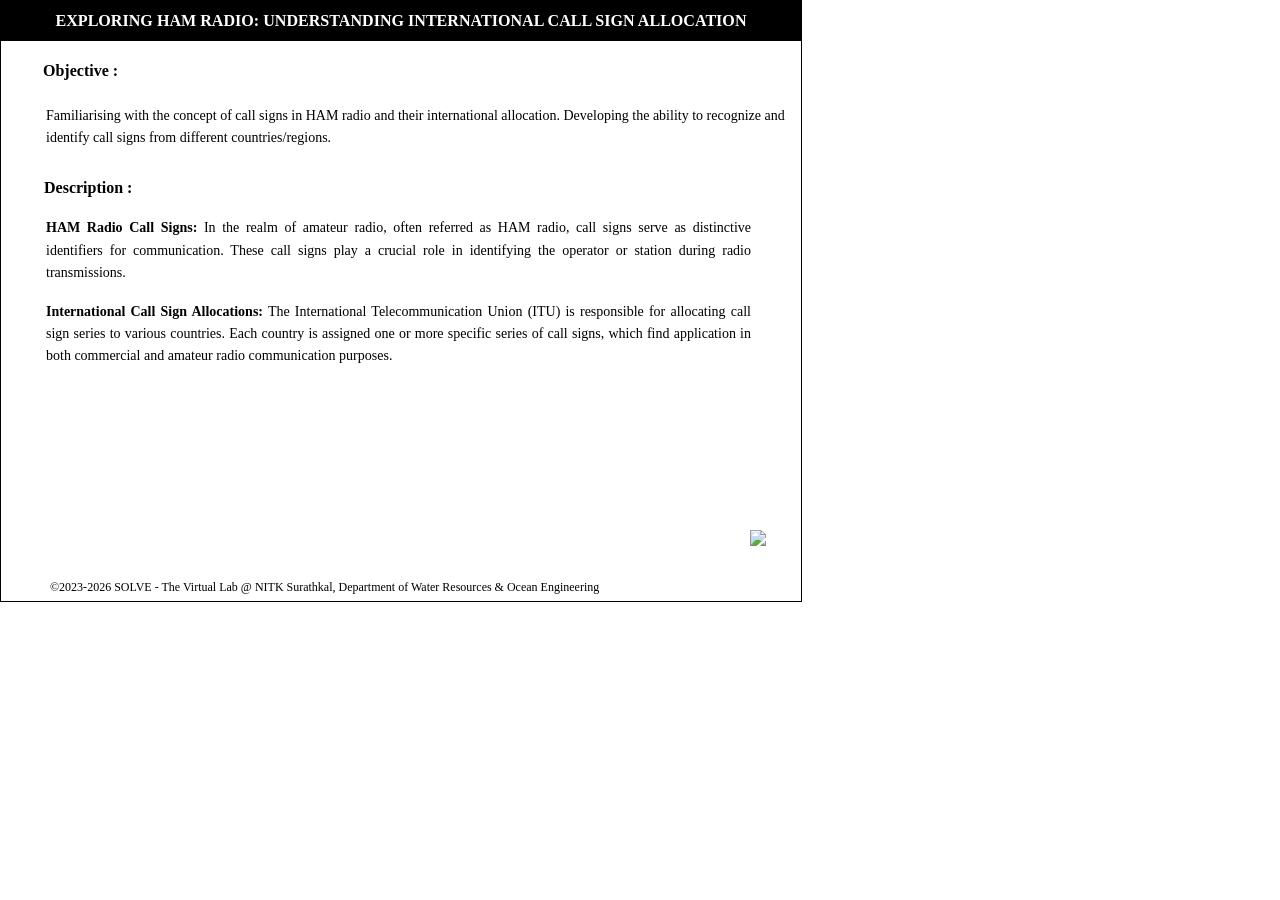
==== experiment/simulation/index.html @ aed6fdfd "Add files via upload" ====
<!DOCTYPE html>
<html lang="en">

<head>
    <meta charset="UTF-8">
    <meta name="viewport" content="width=device-width, initial-scale=1.0">
    <title>SOLVE</title>
    <link rel="stylesheet" href="css/style.css">
    <link rel="stylesheet" href="https://cdnjs.cloudflare.com/ajax/libs/font-awesome/4.7.0/css/font-awesome.min.css">
    <link rel="stylesheet"
        href="https://fonts.googleapis.com/css2?family=Material+Symbols+Outlined:opsz,wght,FILL,GRAD@24,400,0,0" />
    <script type="text/javascript" src="js/script.js"></script>
</head>

<body style="margin:0; font-family:verdana;">
    <script src="https://code.jquery.com/jquery-3.6.0.min.js"></script>

    <!-- <script src="https://cdn.jsdelivr.net/npm/bootstrap@5.5.0/dist/js/bootstrap.min.js"></script> -->

    <div id="simscreen">
        <div id="title">
            <h6>EXPLORING HAM RADIO: UNDERSTANDING INTERNATIONAL CALL SIGN ALLOCATION</h6>
        </div>

        <div class="simsubscreen" id="canvas0">
            <h4 class="incanvas"><span class="obj">Objective :</span></h4> <br>
            <p class="incanvas" style="font-size:14px;">Familiarising with the concept of call signs in HAM radio and
                their international
                allocation.
                Developing the ability to recognize and identify call signs from different countries/regions.</p><br />

            &nbsp;<span class="tooltip" style="border-bottom:1px ; color:black; top:20px; cursor:pointer;"><span
                    class="desc"><strong>Description :</strong></span> <br> <br>
                <!-- <span  class="tooltiptext" style="font-size:14px; text-align:justify;">Descripton goes here</span></span> -->
                <p class="para" style="text-align: justify; font-size: 14px;"><b>HAM Radio Call Signs:</b> In the realm
                    of amateur radio, often referred as HAM
                    radio, call signs serve as distinctive identifiers for communication. These call signs play a
                    crucial role
                    in identifying the operator or station during radio transmissions.<br></p>
                </p>
                <p class="para" style="text-align: justify;font-size: 14px;"><b>International Call Sign Allocations:</b>
                    The International Telecommunication Union (ITU) is responsible
                    for allocating call sign series to various countries. Each country is assigned one or more specific
                    series
                    of call signs, which find application in both commercial and amateur radio communication purposes.
                </p>

        </div>

        <div class="simsubscreen" id="canvas1" style="visibility:hidden;">
            <strong class="incanvas">STEP</strong>
            <span class="circlebg">&nbsp;1&nbsp;</span>
            <!-- <p class="steptext" style="font-family: verdana;font-size: 14px";>&nbsp;Select the abbreviations from drop down menu.</p> <br><br> <br> <br> -->
            <p class="steptext" style="font-family: verdana;font-size: 14px" ;>&nbsp;Select the country name from the
                dropdown menu.</p> <br><br> <br> <br>

            <!-- <form action="" name="dropForm" class="alphasel" style="padding: 20px;" > -->
            <div id="align">

                <label for="countryDropdown">Select a Country:</label>
                <input type="text" id="countryDropdown" class="searchable-dropdown" placeholder="Search for a country"
                    autocomplete="off">

                <div id="countryList" class="dropdown-content"></div>
                <div id="errorMain">
                    <div id="errorMessage" style="color: red; "></div>
                </div>
            </div>

            <button id="convertButton" style="border-radius: 5px;">Submit</button>


            <div class="menu-container hidden">
                <div class="left-menu left column">


                </div>


                <div class="errorText2">
                    <div id="errorText" style="color: red; "></div>
                </div>
            </div>

        </div>
        <div class="simsubscreen1" id="canvas2" style="visibility:hidden;">
            <strong class="incanvas">STEP</strong>
            <span class="circlebg">&nbsp;2&nbsp;</span>
            <p class="steptext">&nbsp; Observe the Callsign Allocations of the country selected.</p> <br><br> <br> <br>
            <div class="main2">
                <div id="align1">
                    <p style="font-family: Verdana;">Selected Country name: <b><span
                                id="country-name-display"></span></b></p>
                    <br>
                    <p class="select_alpha"> International callsigns allocated:
                        <div id="morse-code-wrapper">
                            <div class="callSignDiv">
                                <span id="morse-code-value"></span>
                            </div>
                        </div>
                </div>
                <span id="messageStep2" class="messageAbr1"></span>

                <p>
                    <div class="mainCenter">
                        <div class="">
                            <!-- <span class="out" id="result2" ></span> -->
                            <span class="outDash"></span>
                            <span id="message2Step2" class="messageAbr2"></span>
                        </div>


                        <div>
                        </div>
                    </div>


                </p>

                <div>
                    <!-- <button id="resetButton" class="repeatBtn" style="display: none;" onclick="resetToStepOne(); "><img src="./restart-removebg-preview.png" alt="" class="resImg" style="height: 28px; width: 30px;"></button> -->
                    <div class="repeatDiv">
                        <button id="repeat" href="#">

                            <div class="repeatBtn">
                                <span class="material-symbols-outlined"
                                    style="position: relative; top: 5px; font-size: 21px;">
                                    repeat
                                </span>
                            </div>
                            <span class="repeatText">Repeat</span>


                        </button>
                    </div>
                </div>
            </div>
            <div id="image-container"></div>

        </div>

    </div>

    <div id="nav">
        <img id="nextButton" onclick="navNext()" src="images/Next.png" />
    </div>



    <div id="copyright"> &copy;2023-<script>
            document.write(new Date().getFullYear())
        </script> SOLVE - The Virtual Lab @ NITK Surathkal, Department of Water Resources & Ocean Engineering</div>
    </div>

</body>

</html>
---- experiment/simulation/css/style.css ----
/*mathstyle.css*/
    span.frac {
        display: inline-block;
        text-align: center;
        vertical-align: middle;
    }

    span.frac>sup,
    span.frac>sub {
        display: block;
        font: inherit;
        padding: 0 0.3em;
    }

    span.frac>sup {
        border-bottom: 0.08em solid;
    }

    span.frac>span {
        display: none;
    }


    #simscreen {
        position: relative;
        left: 0px;
        top: 0px;
        height: 600px;
        width: 800px;
        border: solid 1px;
    }

    #title {
        position: relative;
        left: 0px;
        top: 0px;
        height: 40px;
        font-size: 24px;
        text-align: center;
        background-color: black;
        font-family: verdana;
        color: White;
        text-transform: uppercase;
        display: flex;
        align-items: center;
        justify-content: center;
    }

    #title h6 {
        padding-top: 0px;
        margin: 0px;
        /* top: 20px; */
    }

    .simsubscreen {
        position: absolute;
        left: 50px;
        top: 50px;
        height: 530px;
        width: 745px;
    }

    .incanvas {
        margin: 5px 0 0 5px;
        padding: 0;
        line-height: 1.6;
        position: relative;
        right: 10px;
    }

    #nextButton {
        position: absolute;
        left: 750px;
        top: 530px;
        cursor: pointer;
    }

    .circlebg {
        border-radius: 100%;
        font-size: 25px;
        color: #fff;
        text-align: center;
        background: #000
    }

    .obj {
        position: relative;
        top: 2px;
        right: 3px;
    }

    .steptext {
        display: inline;
        font-size: 14px;
    }

    #copyright {
        position: absolute;
        left: 50px;
        top: 580px;
        font-size: 12px
    }

    /* css */
    .submit-btn {
        display: flex;
        justify-content: center;
        align-items: center;
        margin: 80px;
        margin-left: 230px;
    }

    .para {
        width: 705px;
        position: relative;
        right: 5px;
        line-height: 1.6;
    }

    #nextButton1 {
        position: absolute;
        left: 320px;
        top: 400px;
        cursor: pointer;
    }

    .desc{
        position: relative;
        right: 11px;
        /* color: red; */
        
    }




    /* comments */
    .simsubscreen1 {
        position: absolute;
        left: 50px;
        top: 50px;
        height: 530px;
        width: 745px;
    }

    #convertButton {
        position: absolute;
        left: 350px;
        bottom: 260px;
        padding: 2px;
        cursor: pointer;
    }

    #countryDropdown {
        width: 200px;
        padding: 10px;
        border-radius: 10px;
        font-size: 92%;
        border: 2px solid black;


    }


    #errorMain {
        position: relative;
        top: 100px;
        left: 130px;
    }

    .dropdown-content {
        display: none;
        position: absolute;
        left: 150px;
        width: 218px;
        max-height: 260px;
        overflow-y: auto;
        background-color: #f9f9f9;
        box-shadow: 0px 8px 16px 0px rgba(0, 0, 0, 0.2);
        z-index: 1;
        border-radius: 7%;
    }

    .dropdown-content a {
        color: black;
        padding: 16px 13px;
        text-decoration: none;
        display: block;
        /* border-radius: 10%; */
    }

    .dropdown-content a:hover {
        background-color: #f1f1f1;
    }

    #submit {
        padding-left: 380px;
        padding-top: 260px;
    }

    .desc {
        position: relative;
        top: 12px;
    }

    #morse-code-value {
        width: 100px;
        word-wrap: break-word;
        display: inline-block;
        position: relative;
        left: 270px;
        bottom: 60px;
        font-weight: bold;
        /* margin-left: 20px; */

    }

    #repeat {
        padding: 7px;
        border: 2px solid black;
        border-radius: 50%;
        position: relative;
        margin-left: 330px;

    }

    #align {
        position: relative;
        top: 80px;
        left: 110px;
    }

    #align1 {
        position: relative;
        top: 40px;
        margin-left: 100px;
    }



    .select_alpha {
        position: relative;
        bottom: 25px;
    }

    .repeatDiv {
        position: absolute;
        bottom: 30px;

    }
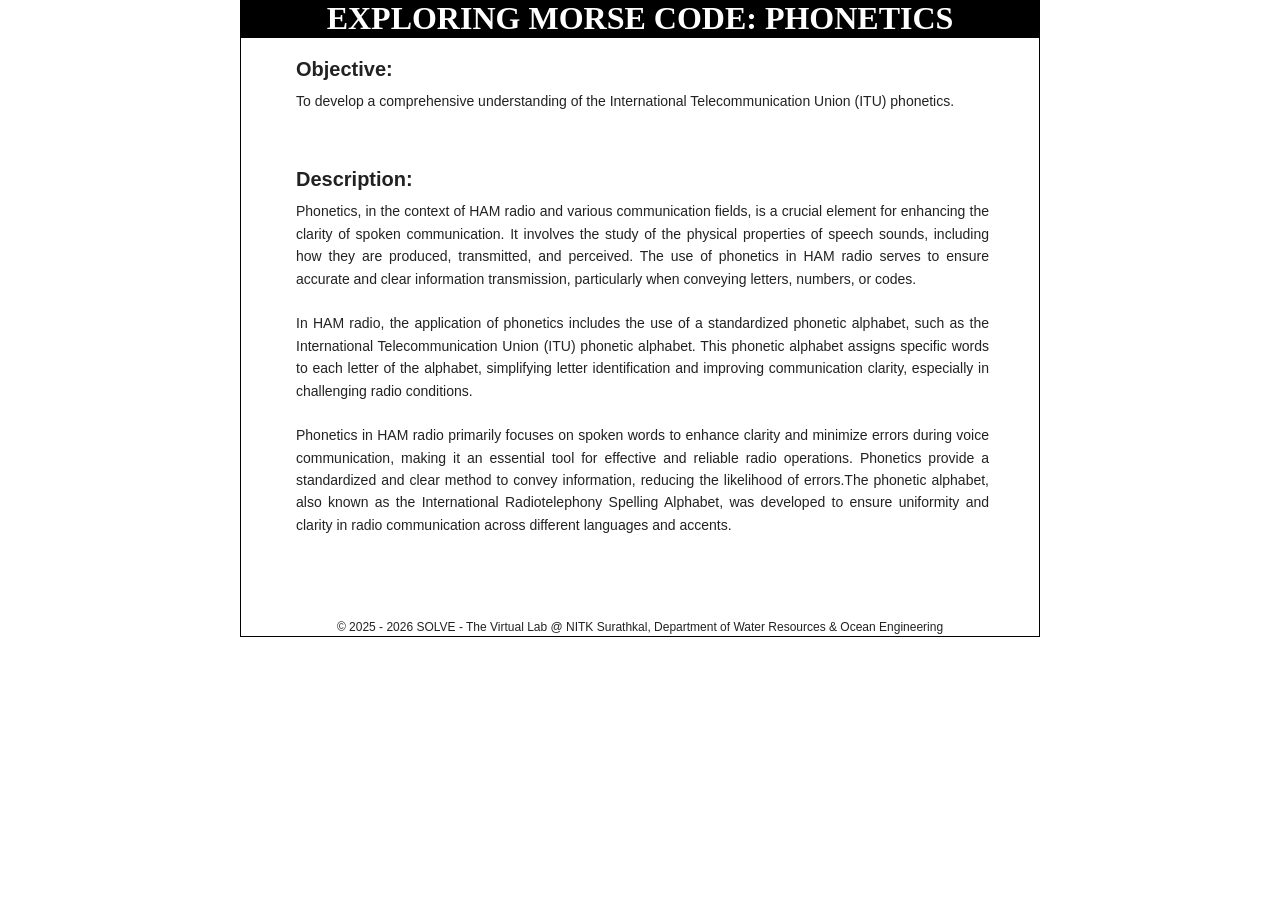
==== commit 38e51d22: "Add files via upload" ====
--- a/experiment/simulation/index.html
+++ b/experiment/simulation/index.html
@@ -1,157 +1,225 @@
-<!DOCTYPE html>
-<html lang="en">
-
-<head>
-    <meta charset="UTF-8">
-    <meta name="viewport" content="width=device-width, initial-scale=1.0">
-    <title>SOLVE</title>
-    <link rel="stylesheet" href="css/style.css">
-    <link rel="stylesheet" href="https://cdnjs.cloudflare.com/ajax/libs/font-awesome/4.7.0/css/font-awesome.min.css">
-    <link rel="stylesheet"
-        href="https://fonts.googleapis.com/css2?family=Material+Symbols+Outlined:opsz,wght,FILL,GRAD@24,400,0,0" />
-    <script type="text/javascript" src="js/script.js"></script>
-</head>
-
-<body style="margin:0; font-family:verdana;">
-    <script src="https://code.jquery.com/jquery-3.6.0.min.js"></script>
-
-    <!-- <script src="https://cdn.jsdelivr.net/npm/bootstrap@5.5.0/dist/js/bootstrap.min.js"></script> -->
-
-    <div id="simscreen">
-        <div id="title">
-            <h6>EXPLORING HAM RADIO: UNDERSTANDING INTERNATIONAL CALL SIGN ALLOCATION</h6>
-        </div>
-
-        <div class="simsubscreen" id="canvas0">
-            <h4 class="incanvas"><span class="obj">Objective :</span></h4> <br>
-            <p class="incanvas" style="font-size:14px;">Familiarising with the concept of call signs in HAM radio and
-                their international
-                allocation.
-                Developing the ability to recognize and identify call signs from different countries/regions.</p><br />
-
-            &nbsp;<span class="tooltip" style="border-bottom:1px ; color:black; top:20px; cursor:pointer;"><span
-                    class="desc"><strong>Description :</strong></span> <br> <br>
-                <!-- <span  class="tooltiptext" style="font-size:14px; text-align:justify;">Descripton goes here</span></span> -->
-                <p class="para" style="text-align: justify; font-size: 14px;"><b>HAM Radio Call Signs:</b> In the realm
-                    of amateur radio, often referred as HAM
-                    radio, call signs serve as distinctive identifiers for communication. These call signs play a
-                    crucial role
-                    in identifying the operator or station during radio transmissions.<br></p>
-                </p>
-                <p class="para" style="text-align: justify;font-size: 14px;"><b>International Call Sign Allocations:</b>
-                    The International Telecommunication Union (ITU) is responsible
-                    for allocating call sign series to various countries. Each country is assigned one or more specific
-                    series
-                    of call signs, which find application in both commercial and amateur radio communication purposes.
-                </p>
-
-        </div>
-
-        <div class="simsubscreen" id="canvas1" style="visibility:hidden;">
-            <strong class="incanvas">STEP</strong>
-            <span class="circlebg">&nbsp;1&nbsp;</span>
-            <!-- <p class="steptext" style="font-family: verdana;font-size: 14px";>&nbsp;Select the abbreviations from drop down menu.</p> <br><br> <br> <br> -->
-            <p class="steptext" style="font-family: verdana;font-size: 14px" ;>&nbsp;Select the country name from the
-                dropdown menu.</p> <br><br> <br> <br>
-
-            <!-- <form action="" name="dropForm" class="alphasel" style="padding: 20px;" > -->
-            <div id="align">
-
-                <label for="countryDropdown">Select a Country:</label>
-                <input type="text" id="countryDropdown" class="searchable-dropdown" placeholder="Search for a country"
-                    autocomplete="off">
-
-                <div id="countryList" class="dropdown-content"></div>
-                <div id="errorMain">
-                    <div id="errorMessage" style="color: red; "></div>
-                </div>
-            </div>
-
-            <button id="convertButton" style="border-radius: 5px;">Submit</button>
-
-
-            <div class="menu-container hidden">
-                <div class="left-menu left column">
-
-
-                </div>
-
-
-                <div class="errorText2">
-                    <div id="errorText" style="color: red; "></div>
-                </div>
-            </div>
-
-        </div>
-        <div class="simsubscreen1" id="canvas2" style="visibility:hidden;">
-            <strong class="incanvas">STEP</strong>
-            <span class="circlebg">&nbsp;2&nbsp;</span>
-            <p class="steptext">&nbsp; Observe the Callsign Allocations of the country selected.</p> <br><br> <br> <br>
-            <div class="main2">
-                <div id="align1">
-                    <p style="font-family: Verdana;">Selected Country name: <b><span
-                                id="country-name-display"></span></b></p>
-                    <br>
-                    <p class="select_alpha"> International callsigns allocated:
-                        <div id="morse-code-wrapper">
-                            <div class="callSignDiv">
-                                <span id="morse-code-value"></span>
-                            </div>
-                        </div>
-                </div>
-                <span id="messageStep2" class="messageAbr1"></span>
-
-                <p>
-                    <div class="mainCenter">
-                        <div class="">
-                            <!-- <span class="out" id="result2" ></span> -->
-                            <span class="outDash"></span>
-                            <span id="message2Step2" class="messageAbr2"></span>
-                        </div>
-
-
-                        <div>
-                        </div>
-                    </div>
-
-
-                </p>
-
-                <div>
-                    <!-- <button id="resetButton" class="repeatBtn" style="display: none;" onclick="resetToStepOne(); "><img src="./restart-removebg-preview.png" alt="" class="resImg" style="height: 28px; width: 30px;"></button> -->
-                    <div class="repeatDiv">
-                        <button id="repeat" href="#">
-
-                            <div class="repeatBtn">
-                                <span class="material-symbols-outlined"
-                                    style="position: relative; top: 5px; font-size: 21px;">
-                                    repeat
-                                </span>
-                            </div>
-                            <span class="repeatText">Repeat</span>
-
-
-                        </button>
-                    </div>
-                </div>
-            </div>
-            <div id="image-container"></div>
-
-        </div>
-
-    </div>
-
-    <div id="nav">
-        <img id="nextButton" onclick="navNext()" src="images/Next.png" />
-    </div>
-
-
-
-    <div id="copyright"> &copy;2023-<script>
-            document.write(new Date().getFullYear())
-        </script> SOLVE - The Virtual Lab @ NITK Surathkal, Department of Water Resources & Ocean Engineering</div>
-    </div>
-
-</body>
-
+<!doctype html>
+<html lang="en">
+
+<head>
+  <meta charset="UTF-8" />
+  <meta http-equiv="X-UA-Compatible" content="IE=edge" />
+  <meta name="viewport" content="width=device-width, initial-scale=1.0" />
+  <title>SOLVE</title>
+  <meta name="description" content="A small project to remonstrate media queries and other responsive design patterns.">
+  <meta name="author" content="Rocco P">
+  <meta name="viewport" content="width=device-width, initial-scale=1">
+  <link rel="stylesheet" href="css/reset.css">
+  <link rel="stylesheet" href="css/main.css">
+  <link rel="stylesheet" href="css/querry.css">
+  <script type="text/javascript" src="js/script.js"></script>
+</head>
+
+<body class="paintitred">
+
+  <main class="content">
+    <div class="main-heading">
+      <h1>Exploring Morse Code: Phonetics</h1>
+
+    </div>
+    <div class="main-canvas">
+      <div class="simsubscreen" id="canvas0">
+        <div class="grid-page1">
+          <h4 class="incanvas">Objective:</h4>
+          <p class="incanvas" style="font-size:14px;text-align: justify;">To develop a comprehensive understanding of
+            the International Telecommunication Union (ITU) phonetics.</p>
+          <br />
+
+          <br>
+          <h4 class="incanvas">Description:</h4>
+
+          <p class="incanvas" style="font-size:14px; text-align: justify;">
+            Phonetics, in the context of HAM radio and various communication fields, is a crucial element for enhancing
+            the clarity of spoken communication.
+            It involves the study of the physical properties of speech sounds,
+            including how they are produced, transmitted, and perceived.
+            The use of phonetics in HAM radio serves to ensure accurate and clear information transmission, particularly
+            when conveying letters, numbers, or codes. <br>
+            <br>In HAM radio, the application of phonetics includes the use of a standardized phonetic alphabet, such as
+            the International Telecommunication Union (ITU) phonetic alphabet.
+            This phonetic alphabet assigns specific words to each letter of the alphabet, simplifying letter
+            identification and improving communication clarity, especially in challenging radio conditions.
+            <br>
+            <br>
+            Phonetics in HAM radio primarily focuses on spoken words to enhance clarity and minimize errors during voice
+            communication, making it an essential tool for effective and reliable radio operations.
+
+            Phonetics provide a standardized and clear method to convey information, reducing the likelihood of errors.The phonetic alphabet, 
+            also known as the International Radiotelephony Spelling Alphabet, was developed to ensure uniformity and clarity in radio communication 
+            across different languages and accents.
+          </p>
+
+        </div>
+
+      </div>
+      <div class="simsubscreen" id="canvas1" name="canvas1" style="display: none;">
+
+
+          <strong class="incanvas">STEP:</strong>
+          <p class="steptext">&nbsp;Choose either "Alphabets" or "Figure Code," then click any option in the table.
+
+          </p>
+
+          <form class="formDiv">
+            <input type="radio" id="alphabets" name="select_option" value="Alphabets"
+              onclick="toggleTable('alphabets')" />
+            <label for="alphabets" style="font-weight: bold;">Alphabets</label><br /><br />
+            <input type="radio" id="figure-code" name="select_option" value="Figure-code"
+              onclick="toggleTable('figure-code')" />
+            <label for="figure-code" style="font-weight: bold;">Figure code</label><br />
+          </form>
+
+            <p class="morse" id="numberMorse" hidden></p>
+            <div class="morsePlay">
+              <span class="out "></span>
+              <span class="output" style="display: none;"></span>
+              <button id="playButton" onclick="playMorseSequence()">Play</button>
+
+              <p>
+                <span id="morseOutput" class="out2" class="morse-char-initial" id="morse-output1"></span>
+              </p>
+            </div>
+
+            <div id="mainDiv2" style="display: none; align-items: center; justify-content: center;">
+            <div class="phoneticsDiv">
+              <div class="alpha1">Selected alphabet: <span class="alphaSelect"></span> </div>
+              <div class="alpha2">Phonetic equivalent: <span class="phoneticsText"></span> </div>
+              <div class="num1" style="display: none;">Selected figureCode: <span class="figurecodeSelect"></span>
+              </div>
+              <div class="num2" style="display: none;">Phonetic equivalent: <span class="phoneticsText2"></span> </div>
+            </div>
+          </div>
+            <div class="pronounceDiv">
+              <button id="pronounce">Pronounce</button>
+            </div>
+            <div class="audText">
+              <p class="text3 ad">keep audio on
+              </p>
+            </div>
+            <div class="spokenvaleDiv" style="visibility: hidden;height: 50px;">
+              <div class="spokenvalue"></div>
+            </div>
+            <div class="menu-container" id="alphabetTable">
+              <div class="outer-border">
+                <div class="table-container">
+                  <div class="Q-Box" id="q1" onclick="displaySelection('alphabet', 'A')">A <span
+                      class="lowercase">a</span> </div>
+                  <div class="Q-Box" id="q2" onclick="displaySelection('alphabet', 'B')">B<span
+                      class="lowercase">b</span></div>
+                  <div class="Q-Box" id="q3" onclick="displaySelection('alphabet', 'C')">C<span
+                      class="lowercase">c</span></div>
+                  <div class="Q-Box" id="q4" onclick="displaySelection('alphabet', 'D')">D<span
+                      class="lowercase">d</span></div>
+                  <div class="Q-Box" id="q5" onclick="displaySelection('alphabet', 'E')">E<span
+                      class="lowercase">e</span></div>
+                  <div class="Q-Box" id="q6" onclick="displaySelection('alphabet', 'F')">F<span
+                      class="lowercase">f</span></div>
+                  <div class="Q-Box" id="q7" onclick="displaySelection('alphabet', 'G')">G<span
+                      class="lowercase">g</span></div>
+                  <div class="Q-Box" id="q8" onclick="displaySelection('alphabet', 'H')">H<span
+                      class="lowercase">h</span></div>
+                  <div class="Q-Box" id="q9" onclick="displaySelection('alphabet', 'I')">I<span
+                      class="lowercase">i</span></div>
+                  <div class="Q-Box" id="q10" onclick="displaySelection('alphabet', 'J')">J<span
+                      class="lowercase">j</span></div>
+                  <div class="Q-Box" id="q11" onclick="displaySelection('alphabet', 'K')">K<span
+                      class="lowercase">k</span></div>
+                  <div class="Q-Box" id="q12" onclick="displaySelection('alphabet', 'L')">L<span
+                      class="lowercase">l</span></div>
+                  <div class="Q-Box" id="q13" onclick="displaySelection('alphabet', 'M')">M<span
+                      class="lowercase">m</span></div>
+                  <div class="Q-Box" id="q14" onclick="displaySelection('alphabet', 'N')">N<span
+                      class="lowercase">n</span></div>
+                  <div class="Q-Box" id="q15" onclick="displaySelection('alphabet', 'O')">O<span
+                      class="lowercase">o</span></div>
+                  <div class="Q-Box" id="q16" onclick="displaySelection('alphabet', 'P')">P<span
+                      class="lowercase">p</span></div>
+                  <div class="Q-Box" id="q17" onclick="displaySelection('alphabet', 'Q')">Q<span
+                      class="lowercase">q</span></div>
+                  <div class="Q-Box" id="q18" onclick="displaySelection('alphabet', 'R')">R<span
+                      class="lowercase">r</span></div>
+                  <div class="Q-Box" id="q19" onclick="displaySelection('alphabet', 'S')">S<span
+                      class="lowercase">s</span></div>
+                  <div class="Q-Box" id="q20" onclick="displaySelection('alphabet', 'T')">T<span
+                      class="lowercase">t</span></div>
+                  <div class="Q-Box" id="q21" onclick="displaySelection('alphabet', 'U')">U<span
+                      class="lowercase">u</span></div>
+                  <div class="Q-Box" id="q22" onclick="displaySelection('alphabet', 'V')">V<span
+                      class="lowercase">v</span></div>
+                  <div class="Q-Box" id="q23" onclick="displaySelection('alphabet', 'W')">W<span
+                      class="lowercase">w</span></div>
+                  <div class="Q-Box" id="q24" onclick="displaySelection('alphabet', 'X')">X<span
+                      class="lowercase">x</span></div>
+                  <div class="Q-Box" id="q25" onclick="displaySelection('alphabet', 'Y')">Y<span
+                      class="lowercase">y</span></div>
+                  <div class="Q-Box" id="q26" onclick="displaySelection('alphabet', 'Z')">Z<span
+                      class="lowercase">z</span></div>
+
+                </div>
+              </div>
+            </div>
+
+            <div class="menu-container2" id="figureCodeTable" style="display: none;">
+              <div class="outer-border2">
+                <div class="table-container2">
+                  <div class="Q-Box" id="n1" onclick="displaySelection('number', '0')">0</div>
+                  <div class="Q-Box" id="n2" onclick="displaySelection('number', '1')">1</div>
+                  <div class="Q-Box" id="n3" onclick="displaySelection('number', '2')">2</div>
+                  <div class="Q-Box" id="n4" onclick="displaySelection('number', '3')">3</div>
+                  <div class="Q-Box" id="n5" onclick="displaySelection('number', '4')">4</div>
+                  <div class="Q-Box" id="n6" onclick="displaySelection('number', '5')">5</div>
+                  <div class="Q-Box" id="n7" onclick="displaySelection('number', '6')">6</div>
+                  <div class="Q-Box" id="n8" onclick="displaySelection('number', '7')">7</div>
+                  <div class="Q-Box" id="n9" onclick="displaySelection('number', '8')">8</div>
+                  <div class="Q-Box" id="n10" onclick="displaySelection('number', '9')">9</div>
+                  <div class="Q-Box" id="n11" onclick="displaySelection('number', '0.0')">0.0</div>
+                  <div class="Q-Box" id="n12" onclick="displaySelection('number', '.')">.</div>
+
+                </div>
+              </div>
+            </div>
+
+              <div id="backDiv">
+                <button id="backButton">
+                  <img src="./images/left-arrow-in-circular-button-black-symbol.png" alt="Back">
+                  Back</button>
+
+
+              </div>
+
+            <!-- <div class="infoQcode">
+              <div id="questOutput"></div>
+              <div id="answerOutput"></div>
+            </div> -->
+    
+           
+
+            <div class="errorText2">
+              <div id="errorText" style="color: red; text-align: center;"></div>
+            </div>
+          <!-- </div> -->
+        <!-- </div> -->
+      </div>
+
+
+      <div id="nav">
+
+        <img id="nextButton" onclick="navNext()" src="images/Next.png" alt="" /></a>
+
+      </div>
+      <div id="copyright"> &copy; <script>
+          document.write(new Date().getFullYear() - 1);
+          document.write(" - ");
+          document.write(new Date().getFullYear());
+        </script> SOLVE - The Virtual Lab @ NITK Surathkal, Department of Water Resources & Ocean Engineering</div>
+    </div>
+    <!-- </div> -->
+  </main>
+</body>
+
 </html>
--- a/experiment/simulation/css/main.css
+++ b/experiment/simulation/css/main.css
@@ -0,0 +1,943 @@
+body {
+	background-color: #ccc;
+	color: #222;
+	font: 1.0em helvetica;
+	user-select: none; /* Prevent text selection */
+    cursor: default; /* Use default cursor instead of text cursor */
+}
+
+h1 {
+	font-size: 1.5em;
+	font-weight: bold;
+	/* margin: 1em 0; */
+}
+
+p {
+	margin: 1em 0;
+}
+
+.content {}
+
+.steptext {
+	/* display: inline; */
+	    display: block;
+	font-size: 14px;
+	text-align: justify;
+	position: relative;
+	top: -35px;
+	left: 70px;
+	max-width: 80%;
+}
+.menu-container{
+	display: none;
+	align-items: center;
+	justify-content: center;
+	/* margin-top: 20px; */
+	padding: 20px;
+}
+
+.menu-container2{
+	display: flex;
+	align-items: center;
+	justify-content: center;
+	/* margin-top: 20px; */
+	padding: 25px;
+}
+
+.stop-dot {
+    font-size: 1.5em; /* Adjust this value as needed */
+    font-weight: bold; /* Optional: Make the text bold */
+}
+
+
+.errorText {
+	display: flex;
+	align-items: center;
+	justify-content: center;
+}
+
+
+.error-message {
+	color: red;
+	text-align: center;
+	display: none; /* Hidden by default */
+}
+.formDiv{
+	display: flex;
+    align-items: center;
+    justify-content: center;
+    gap: 10px;
+}
+
+.place {
+	width: 40px;
+}
+
+.out {
+	grid-column: 1;
+	width: 60px;
+	height: 55px;
+	padding: 20px;
+	border-radius: 20%;
+	/* font-weight: 500; */
+	font-weight: bold;
+	border: 2.5px solid rgb(0, 0, 0);
+	color: #000000;
+	font-size: 15px;
+	display: flex;
+	justify-content: center;
+	align-items: center;
+	text-align: center;
+	margin: 1em 0;
+
+}
+
+#backButton:disabled{
+	color: inherit;
+	opacity: 1;
+	border: #000 1px solid;
+	cursor: not-allowed;
+}
+#backButton {
+	display: none;
+	padding: 4px 10px;
+	background-color: #fff;
+	border: ipx solid black;
+	border-radius: 5px;
+	cursor: pointer;
+	text-align: center;
+	/* margin: 10px; */
+	font-size: 14px;
+	/* margin-top: 80px; */
+	
+
+
+}
+#backButton:hover {
+	background-color: rgb(196, 203, 203);
+}
+
+#backButton img {
+	width: 16px;
+	height: auto;
+	margin-right: 5px;
+}
+
+#backDiv {
+	display: flex;
+	align-items: center;
+	justify-content: center;
+	padding: 5px;
+	position: relative;
+	top: 100px;
+	/* position: relative;
+	top: 100px; */
+	/* margin-top: 100px; */
+}
+
+/* #backBtnDiv {
+	display: flex;
+	align-items: center;
+	justify-content: center;
+} */
+.tableText{
+	font-size: 14px;
+	color: #000;
+	font-weight: bold;
+}
+.qtext{
+	display: flex;
+	align-items: center;
+	justify-content: center;
+	
+}
+
+.lowercase{
+	position: relative;
+    top: 1px;
+    font-size: 12px;
+	left:3px;
+	color: #111;
+	font-weight: bold;
+}
+
+.main-heading {
+
+	display: flex;
+	justify-content: center;
+	background-color: black;
+	/* border: 2px solid;
+  border-radius: 0%;
+  margin: 10px 0px 10px 0px; */
+	color: white;
+	font-family: verdana;
+	font-size: 16px;
+	text-transform: uppercase;
+}
+
+.main-canvas {
+	display: flex;
+	flex-direction: column;
+	justify-content: space-between;
+	border: 1px solid black;
+	height: 600px;
+	box-sizing: border-box; /* Makes padding and border part of the height/width */
+    padding-bottom: 2px; /* Prevents content from overlapping with the footer */
+}
+
+#simscreen {
+	position: relative;
+	left: 0%;
+	top: 55%;
+	height: 600px;
+	width: 800px;
+	border: solid 1px;
+}
+
+.simsubscreen {
+	margin: 10px 50px 0px 50px;
+	min-height: 300px;
+
+}
+
+/* #canvas1{
+	min-height: 400px;
+} */
+
+#copyright {
+	display: flex;
+	flex-direction: column;
+	margin-top: 0;
+	font-size: 12px;
+	text-align: center;
+
+}
+
+.incanvas {
+	margin: 5px 0 0 5px;
+	padding: 0;
+	line-height: 1.6;
+}
+
+.grid-page1 {
+	/* display: grid;
+	grid-template-rows: 1fr 1fr auto; */
+	flex-grow: 1;
+}
+
+#nav {
+
+	align-self: flex-end;
+	margin-right: 10px;
+	cursor: pointer;
+}
+
+select {
+	width: 150px;
+	/* font-weight: bold; */
+	position: absolute;
+	left: 310px;
+	top: 96px;
+	scroll-padding-left: 2%;
+	/* padding-bottom: 2%; */
+	scroll-padding-top: 2%;
+	font-weight: 600;
+	font-size: 15px;
+	cursor: pointer;
+	padding: 5px;
+	padding-top: 7px;
+	padding-bottom: 7px;
+}
+
+.button {
+
+	position: absolute;
+	left: 245px;
+	top: 190px;
+	border: #000 1px solid;
+	cursor: pointer;
+}
+
+.button:disabled {
+	color: inherit;
+	opacity: 1;
+	border: #000 1px solid;
+	cursor: not-allowed;
+
+}
+
+label{
+	font-size: 18px;
+}
+
+
+/* label {
+	position: absolute;
+	left: 170px;
+	top: 103px;
+	font-size: 15px
+} */
+
+#playButton {
+	position: relative;
+	/* position: absolute;
+	left:300px;
+	top: 150px; */
+	width: 70px;
+	height: 65px;
+	border-radius: 100%;
+	border-color: #000;
+	color: #000;
+	padding-top: 30px;
+	background-color: rgb(219, 221, 221);
+	cursor: pointer;
+	font-weight: 600;
+
+}
+#n12{
+	font-size: 24px;
+	font-weight: bold;
+	color: #000000;     
+	margin: 0;
+	padding: 0;
+}
+.phoneticsDiv{
+	display: none;
+	/* display: grid; */
+	grid-template-columns: repeat(2, 1fr);
+	/* border: 1px solid black; */
+	padding: 10px;
+	position: relative;
+	top: 30px;
+
+	
+}
+
+.mainPhoneticDiv{
+	display: flex; 
+	align-items: center; 
+	justify-content: center;
+}
+
+.phoneticsDiv div {
+    text-align: justify; /* Justify all child divs */
+}
+#nextButton {
+    position: relative;
+    top: 0.2rem; /* 15px converted to rem */
+   margin: 1.5rem;
+}
+.pronounceDiv{
+	/* display: flex; */
+	display: none;
+	align-items: center;
+	justify-content: center;
+	margin-top: 20px;
+	padding: 2px;
+	position: relative;
+	top: 50px;
+	
+}
+
+
+.spokenvaleDiv{
+	position: relative;
+	top: 60px;
+	margin: 0;
+	padding: 0;
+}
+
+.spokenvalue{
+	display: flex;
+	align-items: center;
+	justify-content: center;
+	font-weight: bold;
+	/* position: relative;
+    top: 120px; */
+	font-size: 20px;
+	padding: 10px;
+	position: relative;
+    top: 15px;
+	/* position: relative;
+	top: 75px; */
+	/* margin-bottom: 40px; */
+	margin: 0;
+	padding: 0;
+	
+}
+
+#pronounce{
+	background-color: #ffffff;
+    border: 2px solid black;
+    color: black;
+    padding: 15px 32px;
+    text-align: center;
+    text-decoration: none;
+    display: inline-block;
+    font-size: 16px;
+    margin: 4px 2px;
+    cursor: pointer;
+	border-radius: 12px;
+	/* position: relative;
+	top: 100px; */
+}
+.alphaSelect, .phoneticsText ,.figurecodeSelect, .phoneticsText2{
+	
+	font-weight: bold;
+	font-size: 25px;
+}
+
+.alpha1,.alpha2,.num1,.num2{
+	display: none;
+	font-size: 18px;
+	text-align: center;
+	/* position: relative;
+	top: 50px; */
+}
+
+.table-container{
+	/* display: grid;
+	grid-template-columns: repeat(6, 0.5fr);
+	grid-template-rows: repeat(7,1fr);
+	gap: 10px;
+	border-radius: 5px; */
+	gap: 10px;
+	border-radius: 5px;
+}
+.table-container div{
+	border: 1px solid #000;
+}
+
+.table-container2{
+	gap: 10px;
+	border-radius: 5px;
+}
+
+.table-container2 div{
+	border: 1px solid #000;
+}
+
+
+.searchDiv {
+  display: grid;
+  grid-template-columns: 1fr 1fr 1fr; /* Three equal columns */
+  gap: 10px; /* Optional: add space between grid items */
+  align-items: center; /* Align items vertically in the center */
+  place-items: center;
+}
+.grid-item1 {
+	/* text-align: start;  */
+	/* grid-column: 1;
+	display: flex;
+	align-items: center;
+	justify-content: center; */
+	grid-column: 1;
+  }
+  
+  .grid-item2 {
+	/* text-align: end; */
+	grid-column: 2;
+
+	
+  }
+  .grid-item3{
+	grid-column: 3;
+	margin: 1em 0;
+	position: relative;
+	top: 8px;
+  }
+  .selectText{
+	font-size: 16px;
+  }
+  #searchInput{
+	width: 60px	;
+	font-size: 16px;
+	text-transform: uppercase;
+  }
+  #searchInput:disabled{
+	cursor: not-allowed;
+  }
+  #question{
+	margin-left: -20px;
+	font-size: 12px;
+	color: #000;
+	font-weight: bold;
+  }
+  #answer{
+	font-size: 12px;
+	color: #000;
+	font-weight: bold;
+	margin-left: 4px;
+  }
+
+  #questOutput{
+	display: none;
+	font-size: 23px;
+    font-weight: bold;
+    border: 1.5px solid black;
+    padding: 10px;
+    border-radius: 5px;
+    background-color: #d3d3d3;
+    text-align: center;
+  }
+
+  #answerOutput{
+	display: none;
+	font-size: 23px;
+    font-weight: bold;
+    border: 1.5px solid black;
+    padding: 10px;
+    border-radius: 5px;
+    background-color: #d3d3d3;
+    text-align: center;
+  }
+
+  .labelDiv{
+	position: relative;
+    top: 10px;
+  }
+  .infoQcode{
+	display: flex;
+	align-items: center;
+	justify-content: center;
+	font-size: 20px;
+	text-align: center;
+  }
+  .text2{
+	display: flex;
+	align-items: center;
+	justify-content: center;
+	
+  }
+  .meanText{
+	color: #000000;
+	font-weight: bold;
+	font-size: 14px;
+	text-align: center;
+  }
+
+  .outer-border {
+	border: 2px solid rgba(0, 0, 0, 0.8); /* Outer border */
+	padding: 6px; /* Space between outer and inner borders */
+	display: inline-block; /* Adjust if necessary */
+	/* display: flex; */
+	align-items: center;
+	justify-content: center;
+	width: auto;
+	border-radius: 10px;
+  }
+
+  .outer-border2{
+	border: 2px solid rgba(0, 0, 0, 0.8); /* Outer border */
+	padding: 10px; /* Space between outer and inner borders */
+	display: inline-block; /* Adjust if necessary */
+	/* display: flex; */
+	align-items: center;
+	justify-content: center;
+	width: auto;
+	border-radius: 10px;
+  }
+
+  .table-container {
+	display: grid;
+	grid-template-columns: repeat(5, 1fr);
+	background-color: #fff;
+	border: 1px solid rgba(0, 0, 0, 0.8);
+	padding: 10px;
+	overflow: auto; /* Enable scrolling */
+	max-height: 300px; /* Adjust height as needed */
+  }
+
+  .table-container2{
+	display: grid;
+	grid-template-columns: repeat(4, 1fr);
+	background-color: #fff;
+	border: 1px solid rgba(0, 0, 0, 0.8);
+	padding: 20px;
+	overflow: auto; /* Enable scrolling */
+	max-height: 300px; /* Adjust height as needed */
+  }
+  .Q-Box {
+	/* background-color: rgba(255, 255, 255, 0.8); */
+	border: 1px solid rgba(0, 0, 0, 0.8);
+	padding: 15px;
+	font-size: 14px;
+	text-align: center;
+	width: 100%;
+	height: auto;
+	cursor: pointer;
+    font-weight: bold;
+    color: #111;
+    background-color: #f0f0f0;
+	border-radius: 5px;
+  }
+  .Q-Box:hover{
+	background-color: rgb(128, 128, 128);
+	color: rgb(30, 30, 30);
+  }
+
+ 
+
+
+
+#playButton::before {
+	position: absolute;
+	content: '';
+	border-top: transparent 10px solid;
+	border-bottom: transparent 10px solid;
+	border-left: #000 15px solid;
+	top: 45%;
+	left: 50%;
+	transform: translate(-40%, -50%);
+
+
+}
+
+/* 
+
+.switch input {
+	opacity: 0;
+	width: 0;
+	height: 0;
+} */
+
+/* .switch{
+	background-color: red;
+} */
+
+/* .switch {
+	position: relative;
+	display: inline-block;
+	width: 60px;
+	height: 23px;
+	left: 50px;
+	top: 110px;
+	border: 1px solid black;
+	border-radius: 34px;
+} */
+/* .switch input {
+	opacity: 0;
+	width: 0;
+	height: 0;
+} */
+ .switch{
+	position: relative;
+    display: inline-block;
+    width: 60px;
+    height: 23px;
+ }
+ .switch input {
+    opacity: 0;
+    width: 0;
+    height: 0;
+} 
+/* .slider {
+	display: inline-block;
+	align-items: center;
+	justify-content: center;
+	background-color: #ccc;
+	border: 1px solid black;
+	border-radius: 34px;
+	width: 60px;
+	height: 23px;
+	
+} */
+.slider {
+    position: absolute;
+    cursor: pointer;
+    top: 0;
+    left: 0;
+    right: 0;
+    bottom: 0;
+    background-color: #ccc;
+    border: 1px solid black;
+    transition: .4s;
+    border-radius: 34px;
+}
+
+
+.slider.round {
+	border-radius: 34px;
+}
+
+.slider:before {
+	position: absolute;
+	left: 2px;
+	bottom: 1px;
+	content: "";
+	height: 20px;
+	width: 20px;
+	
+	background-color: white;
+	-webkit-transition: 0s;
+	transition: 0s;
+	border-radius: 50%;
+}
+
+.slider.round:before {
+	border-radius: 50%;
+}
+
+input:checked+.slider {
+	background-color: black;
+}
+
+input:focus+.slider {
+	box-shadow: 0 0 1px black;
+}
+
+input:checked+.slider:before {
+	-webkit-transform: translateX(26px);
+	-ms-transform: translateX(26px);
+	transform: translateX(35px);
+}
+
+
+#playButton:disabled {
+	/* position: absolute;
+	left:300px;
+	top: 150px; */
+	width: 70px;
+	height: 65px;
+	border-radius: 100%;
+	border-color: #000;
+	color: #000;
+	padding-top: 30px;
+	font-weight: 600;
+	cursor: not-allowed;
+}
+
+p.ad {
+	display: flex;
+	justify-content: center;
+	position: relative;
+	top: 55px;
+	margin: 0;
+	/* position: relative;
+	top: 110px; */
+}
+
+.div1{
+	/* background-color: red; */
+	margin: 0;
+}
+
+
+p.morse {
+	position: absolute;
+	left: 388px;
+	top: 69px;
+	/* font-weight: 600; */
+	/* font-size: 20px; */
+	padding: 3px;
+	padding-left: 7px;
+	padding-right: 7px;
+
+
+
+}
+
+.selectmorse {
+	display: flex;
+	justify-content: center;
+	gap: 1rem;
+	align-items: center;
+
+}
+
+
+#morseOutput {
+	grid-column: 1;
+	font-weight: bold;
+	font-size: 42px;
+	letter-spacing: 2px;
+	color: black;
+	font-family: Arial, sans-serif;
+	background-color: yellow;
+	
+}
+
+#toggle:disabled +.slider{
+    cursor: not-allowed;
+}
+
+.audText {
+	/* display: flex; */
+	display: none;
+	align-items: center;
+	justify-content: center;
+}
+
+.text3 {
+	font-size: 16px;
+	font-weight: 500;
+	margin-top: 2px;
+	
+	
+}
+
+p.ad {
+	display: flex;
+	justify-content: center;
+}
+
+
+
+
+/* p.selectmorse{
+	position: absolute;
+	left:243px;
+	top: 70px;
+} */
+p.dm {
+	border: 2px solid black;
+	padding: 1rem;
+	border-radius: 20%;
+	font-weight: 600;
+	font-size: larger;
+	height: 64px;
+	width: 46.6875px;
+}
+
+.morsePlay {
+	display: none;
+	grid-template-columns: 1fr 1fr 1fr;
+	align-items: center;
+	justify-items: center;
+}
+
+.morsedisplay1 {
+
+
+	font-weight: 700;
+	font-size: 58px;
+	font-family: monospace;
+}
+
+.button {
+	display: block;
+	margin-left: 55px;
+	margin-top: 170px;
+}
+
+.repeat1 {
+	position: absolute;
+	top: 410px;
+	left: 300px;
+	width: 60px;
+	height: 60px;
+	border-radius: 50%;
+	background-color: rgb(224, 223, 223);
+	color: rgb(32, 32, 32);
+	margin-left: -5px;
+	padding: 8px 8px;
+	font-size: 10px;
+
+
+}
+
+.warning {
+	visibility: hidden;
+	display: flex;
+	justify-content: center;
+}
+
+.pd {
+	/* margin: 40px; */
+	padding-right: 35px;
+}
+
+.pd1 {
+	/* margin: 40px; */
+	padding-right: 35px;
+}
+
+.opDoubledash {
+	font-weight: 600;
+	font-size: 15px;
+	padding-top: 5px;
+	padding-bottom: 5px;
+}
+
+.repeatname {
+	font-family: Georgia, 'Times New Roman', Times, serif;
+	font-size: small;
+}
+
+.numberInput {
+	cursor: pointer;
+	width: 8%;
+	border: 1px solid black;
+	border-radius: 10%;
+	text-align: center;
+}
+
+.numberInput:disabled {
+
+	cursor: not-allowed;
+}
+
+#slider {
+	width: 39%;
+	position: absolute;
+	left: 185px;
+	top: 15rem
+}
+
+.selectNumber {
+	position: absolute;
+	top: 150px;
+	left: 235px;
+}
+
+#morseImage {
+	width: 80%;
+	height: 100%;
+}
+
+.hintColumn {
+	display: grid;
+	grid-template-columns: 1fr 1fr 1fr;
+	align-items: center;
+	gap: 1rem;
+}
+
+
+#hintButton {
+
+	padding: 10px 10px;
+	cursor: pointer;
+	border-radius: 8px;
+	font-weight: 600;
+	font-family: sans-serif;
+}
+
+.imageContent {
+    display: flex;
+    flex-direction: column;
+    /* Arrange items vertically */
+    align-items: center;
+    justify-content: center;
+    width: 100%;
+    /* Ensure container takes full width */
+    height: auto;
+    /* Adjust height as needed */
+    text-align: center;
+    /* Center text inside the span */
+
+}
+.nameDiv {
+    display: flex;
+    align-items: center;
+    justify-content: center;
+    font-weight: 600;
+	
+}
+
+/* position:absolute;
+	left:50px;
+	top:50px;
+	height:530px;
+	width:745px; */
+
+/* ONLY do this, when the viewport has a width of at least 500px */
--- a/experiment/simulation/css/querry.css
+++ b/experiment/simulation/css/querry.css
@@ -0,0 +1,455 @@
+
+@media screen and (min-width: 300px) {
+  body {
+    background-color: rgb(255, 255, 255);
+  }
+  h1 {
+    font-size: 1.5em;
+    text-align: center;
+  }
+  #copyright{
+    margin: 0px 20px;
+  }
+  .numberInput{
+    width: 15%;
+  }
+  #morseOutput {
+    grid-column: 1;
+    font-size: 45px;
+}
+/* .main-canvas{
+  height: 100%;
+  width: auto;
+} */
+
+  /* .simsubscreen
+{
+  margin: 0px ;
+
+} */
+  /* .main-canvas{
+    transform: scale(0.8);
+  } */
+  .morsePlay{
+    grid-template-columns: 1fr;
+   }
+   .table-container {
+    display: grid;
+    grid-template-columns: repeat(3, 1fr);
+    background-color: #fff;
+    border: 1px solid rgba(0, 0, 0, 0.8);
+    padding: 10px;
+    overflow: auto; /* Enable scrolling */
+    max-height: 300px; /* Adjust height as needed */
+    }
+    .table-container2{
+      display: grid;
+      grid-template-columns: repeat(2, 1fr);
+      background-color: #fff;
+      border: 1px solid rgba(0, 0, 0, 0.8);
+      padding: 10px;
+      overflow: auto; /* Enable scrolling */
+      max-height: 300px; /* Adjust height as needed */
+      }
+    #morseOutput {
+      grid-column: 1;
+      font-size: 35px;
+    }
+    .alphaSelect,.phoneticsText,.figurecodeSelect,.phoneticsText2{
+      font-size: 14px;
+    }
+    .alpha1,.alpha2,.num1,.num2{
+      display: none;
+      font-size: 14px;
+      /* text-align: center; */
+      /* position: relative;
+      top: 50px; */
+    }
+    .phoneticsDiv{
+      display: none;
+      /* display: grid; */
+      grid-template-columns: repeat(1, 1fr);
+      /* border: 1px solid black; */
+      padding: 10px;
+      position: relative;
+      top: 30px;
+      min-width: 222px;
+      gap: 10px;
+    
+      
+    }
+    .formDiv{
+      margin: -30px;
+    }
+    #pronounce{
+      position: relative;
+      top: -38px;
+    }
+    p.ad{
+      position: relative;
+      top: 15px;
+    }
+    /* .spokenvalue{
+      margin: -18px;
+      padding: 0;
+      position: relative;
+      top: 60px;
+    } */
+    .spokenvalue {
+      /* margin: -8px;
+      padding: 0; */
+      position: relative;
+      top: -20px;
+      padding: 5px;
+      font-size: 17px;
+  }
+  #backDiv {
+    padding: 20px;
+    position: relative;
+    top: 10px;
+  }
+  .main-canvas{
+    height: auto;
+  }
+
+  label {
+    font-size: 14px; /* Adjust as per your requirement */
+}
+    
+ 
+}
+@media screen and (min-width: 500px) {
+
+    body {
+      background-color: rgb(255, 255, 255);
+    }
+  
+    h1 {
+      font-size: 2em;
+    }
+    /* .main-canvas{
+      transform: scale(0.7);
+    } */
+     .morsePlay{
+      grid-template-columns: 1fr;
+        grid-template-rows: repeat(3, auto);
+     }
+      #morseOutput {
+        grid-column: 1;
+        font-size: 60px;
+    }
+    .table-container {
+      display: grid;
+      grid-template-columns: repeat(3, 1fr);
+      background-color: #fff;
+      border: 1px solid rgba(0, 0, 0, 0.8);
+      padding: 10px;
+      overflow: auto; /* Enable scrolling */
+      max-height: 300px; /* Adjust height as needed */
+      }
+      .table-container2{
+        display: grid;
+        grid-template-columns: repeat(3, 1fr);
+        background-color: #fff;
+        border: 1px solid rgba(0, 0, 0, 0.8);
+        padding: 10px;
+        overflow: auto; /* Enable scrolling */
+        max-height: 300px; /* Adjust height as needed */
+        }
+     
+      #morseOutput {
+        grid-column: 1;
+        font-size: 45px;
+      }
+      /* .main-canvas{
+        height: 100%;
+        width: auto;
+      } */
+      .alphaSelect,.phoneticsText,.figurecodeSelect,.phoneticsText2{
+        font-size: 16px;
+      }
+      .alpha1,.alpha2,.num1,.num2{
+        display: none;
+        font-size: 18px;
+        text-align: center;
+        /* position: relative;
+        top: 50px; */
+      }
+      .phoneticsDiv{
+        display: none;
+        /* display: grid; */
+        grid-template-columns: repeat(1, 1fr);
+        /* border: 1px solid black; */
+        padding: 10px;
+        position: relative;
+        top: 30px;
+        margin: 10px;
+      
+        
+      }
+      .mainPhoneticDiv{
+        display: flex; 
+        align-items: center; 
+        justify-content: center;
+        margin: -50px;
+      }
+
+      #backDiv {
+      /* margin: 10px;
+      padding: 0; */
+        /* padding: 5px; */
+      }
+      .formDiv{
+        margin: -35px;
+      }
+
+      #pronounce{
+        position: relative;
+        top: -55px;
+      }
+      p.ad{
+        position: relative;
+        top: 7px;
+      }
+      .spokenvalue {
+        /* margin: -8px;
+        padding: 0; */
+        position: relative;
+        top: -33px;
+        padding: 5px;
+        font-size: 18px;
+    }
+    #backDiv {
+      /* display: flex;
+      align-items: center;
+      justify-content: center;
+      margin: 20px; */
+      padding: 20px;
+      position: relative;
+      top: 10px;
+      /* padding: 40px; */
+    }
+
+      /* .pronounceDiv{
+        margin: -10px;
+      } */
+     /* .numberInput{
+      width: 8%;
+    } */
+    .main-canvas{
+      height: auto;
+    }
+
+    label {
+      font-size: 16px; /* Adjust as per your requirement */
+  }
+    
+    
+  }
+  
+  
+  @media screen and (min-width: 720px) {
+  
+    body {
+      background-color: rgb(255, 255, 255);
+    }
+  
+    .content {
+      height: 600px;
+      width: 800px;
+      margin: 0 auto;
+    }
+
+    #pronounce{
+      position: relative;
+      top: 0px;
+    }
+    p.ad {
+      display: flex;
+      justify-content: center;
+      position: relative;
+      top: 55px;
+      margin: 0;
+      /* position: relative;
+      top: 110px; */
+    }
+    .spokenvalue {
+      position: relative;
+      top: 50px;
+      padding: 5px;
+      margin: 0;
+      padding: 0;
+      font-size: 20px;
+  }
+    .main-canvas{
+      height: 600px;
+    }
+    .morsePlay{
+      grid-template-columns: 1fr 1fr 1fr;
+     }
+     #morseOutput {
+      grid-column: 1;
+      font-size: 60px;
+  }
+  .table-container {
+    display: grid;
+    grid-template-columns: repeat(6, 1fr);
+    background-color: #fff;
+    border: 1px solid rgba(0, 0, 0, 0.8);
+    padding: 10px;
+    overflow: auto; /* Enable scrolling */
+    max-height: 300px; /* Adjust height as needed */
+    }
+    #morseOutput {
+      grid-column: 1;
+      font-size: 30px;
+    }
+    .table-container2{
+      display: grid;
+      grid-template-columns: repeat(4, 1fr);
+      background-color: #fff;
+      border: 1px solid rgba(0, 0, 0, 0.8);
+      padding: 10px;
+      overflow: auto; /* Enable scrolling */
+      max-height: 300px; /* Adjust height as needed */
+      }
+      .alphaSelect,.phoneticsText,.figurecodeSelect,.phoneticsText2{
+        font-size: 20px;
+      }
+    
+      .alpha1,.alpha2,.num1,.num2{
+        display: none;
+        font-size: 18px;
+        text-align: center;
+        /* position: relative;
+        top: 50px; */
+      }
+      .phoneticsDiv{
+        display: none;
+        /* display: grid; */
+        grid-template-columns: repeat(2, 1fr);
+        /* border: 1px solid black; */
+        padding: 10px;
+        position: relative;
+        top: 30px;
+        max-width: 100%;
+        
+      }
+      .mainPhoneticDiv{
+        display: flex; 
+        align-items: center; 
+        justify-content: center;
+        margin: -30px;
+      }
+      /* .spokenvalue{
+       margin: -30px;
+      } */
+      #backDiv {
+        position: relative;
+        top: 156px;
+        padding: 5px;
+      }
+
+      .formDiv{
+        display: flex;
+          align-items: center;
+          justify-content: center;
+          gap: 10px;
+          margin: 10px;
+      }
+     #pronounce{
+      margin: 0;
+     }
+     .pronounceDiv{
+      /* display: flex; */
+      display: none;
+      align-items: center;
+      justify-content: center;
+      margin-top: 20px;
+      padding: 2px;
+      position: relative;
+      top: 50px;
+      
+    }
+
+    label {
+      font-size: 16px; /* Adjust as per your requirement */
+  }
+ 
+  }
+  
+  
+  @media screen and (min-width: 960px) {
+  
+    body {
+      font-size: 1.25em;
+      /* background-color: rgb(13, 118, 255); */
+    }
+    .content {
+      height: 600px;
+      width: 800px;
+      margin: 0 auto;
+    }
+    .numberInput{
+      width: 8%;
+    }
+    #morseOutput {
+      grid-column: 1;
+      font-weight: bold;
+      font-size: 32px;
+      letter-spacing: 2px;
+      color: black;
+      font-family: Arial, sans-serif;
+      
+    }
+  .table-container {
+    display: grid;
+    grid-template-columns: repeat(7, 1fr);
+    background-color: #fff;
+    border: 1px solid rgba(0, 0, 0, 0.8);
+    padding: 10px;
+    overflow: auto; /* Enable scrolling */
+    max-height: 300px; /* Adjust height as needed */
+    }
+ 
+    .table-container2{
+      display: grid;
+      grid-template-columns: repeat(4, 1fr);
+      background-color: #fff;
+      border: 1px solid rgba(0, 0, 0, 0.8);
+      padding: 10px;
+      overflow: auto; /* Enable scrolling */
+      max-height: 300px; /* Adjust height as needed */
+      }
+
+      #backDiv {
+        padding: 5px;
+      }
+   
+    .main-canvas {
+      height: 600px;
+    
+    }
+    label {
+      font-size: 18px; /* Adjust as per your requirement */
+  }
+  }
+
+  @media screen and (min-width: 1200px) {
+    #question{
+      margin-left: -20px;
+      font-size: 14px;
+      color: #000;
+      font-weight: bold;
+      }
+      #answer{
+      font-size: 14px;
+      color: #000;
+      font-weight: bold;
+     
+      }
+      label {
+        font-size: 18px; /* Adjust as per your requirement */
+    }
+    
+  }
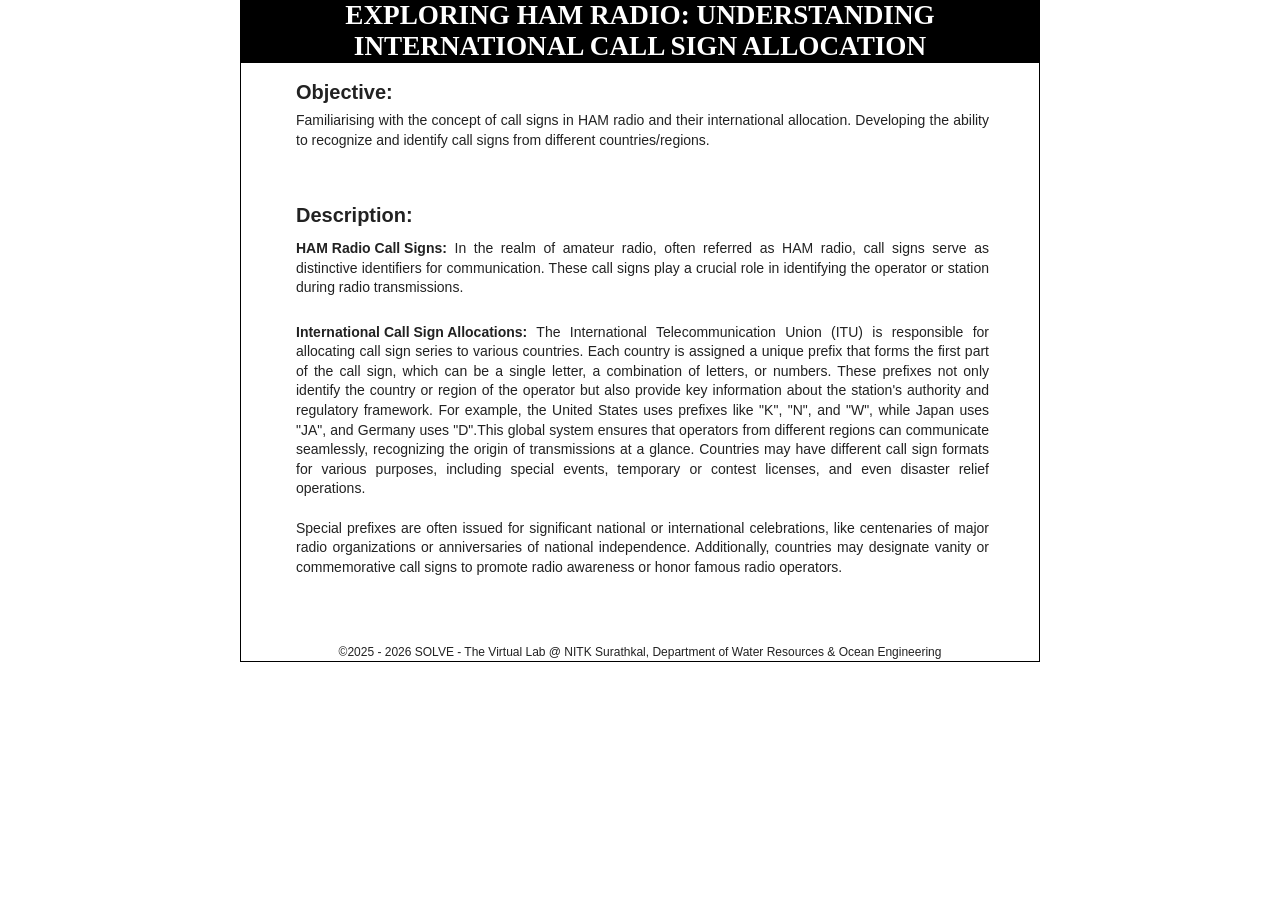
==== commit f4d088c2: "Add files via upload" ====
--- a/experiment/simulation/index.html
+++ b/experiment/simulation/index.html
@@ -2,224 +2,142 @@
 <html lang="en">
 
 <head>
-  <meta charset="UTF-8" />
-  <meta http-equiv="X-UA-Compatible" content="IE=edge" />
-  <meta name="viewport" content="width=device-width, initial-scale=1.0" />
-  <title>SOLVE</title>
-  <meta name="description" content="A small project to remonstrate media queries and other responsive design patterns.">
-  <meta name="author" content="Rocco P">
-  <meta name="viewport" content="width=device-width, initial-scale=1">
-  <link rel="stylesheet" href="css/reset.css">
-  <link rel="stylesheet" href="css/main.css">
-  <link rel="stylesheet" href="css/querry.css">
-  <script type="text/javascript" src="js/script.js"></script>
+    <meta charset="UTF-8" />
+    <meta http-equiv="X-UA-Compatible" content="IE=edge" />
+    <meta name="viewport" content="width=device-width, initial-scale=1.0" />
+    <title>SOLVE</title>
+    <meta name="description"
+        content="A small project to remonstrate media queries and other responsive design patterns.">
+    <meta name="author" content="Rocco P">
+    <meta name="viewport" content="width=device-width, initial-scale=1">
+    <link rel="stylesheet" href="css/reset.css">
+    <link rel="stylesheet" href="css/main.css">
+    <link rel="stylesheet" href="css/querry.css">
+    <script type="text/javascript" src="js/script.js"></script>
 </head>
 
 <body class="paintitred">
 
-  <main class="content">
-    <div class="main-heading">
-      <h1>Exploring Morse Code: Phonetics</h1>
-
-    </div>
-    <div class="main-canvas">
-      <div class="simsubscreen" id="canvas0">
-        <div class="grid-page1">
-          <h4 class="incanvas">Objective:</h4>
-          <p class="incanvas" style="font-size:14px;text-align: justify;">To develop a comprehensive understanding of
-            the International Telecommunication Union (ITU) phonetics.</p>
-          <br />
-
-          <br>
-          <h4 class="incanvas">Description:</h4>
-
-          <p class="incanvas" style="font-size:14px; text-align: justify;">
-            Phonetics, in the context of HAM radio and various communication fields, is a crucial element for enhancing
-            the clarity of spoken communication.
-            It involves the study of the physical properties of speech sounds,
-            including how they are produced, transmitted, and perceived.
-            The use of phonetics in HAM radio serves to ensure accurate and clear information transmission, particularly
-            when conveying letters, numbers, or codes. <br>
-            <br>In HAM radio, the application of phonetics includes the use of a standardized phonetic alphabet, such as
-            the International Telecommunication Union (ITU) phonetic alphabet.
-            This phonetic alphabet assigns specific words to each letter of the alphabet, simplifying letter
-            identification and improving communication clarity, especially in challenging radio conditions.
-            <br>
-            <br>
-            Phonetics in HAM radio primarily focuses on spoken words to enhance clarity and minimize errors during voice
-            communication, making it an essential tool for effective and reliable radio operations.
-
-            Phonetics provide a standardized and clear method to convey information, reducing the likelihood of errors.The phonetic alphabet, 
-            also known as the International Radiotelephony Spelling Alphabet, was developed to ensure uniformity and clarity in radio communication 
-            across different languages and accents.
-          </p>
+    <main class="content">
+        <div class="main-heading">
+            <h1>EXPLORING HAM RADIO: UNDERSTANDING INTERNATIONAL CALL SIGN ALLOCATION</h1>
 
         </div>
+        <div class="main-canvas">
+            <div class="simsubscreen" id="canvas0">
+                <div class="grid-page1">
+                    <h4 class="incanvas obj">Objective:</h4>
+                    <p class="incanvas" style="font-size:14px;text-align: justify;">Familiarising with the concept of
+                        call signs in HAM radio and
+                        their international
+                        allocation.
+                        Developing the ability to recognize and identify call signs from different countries/regions.
+                    </p>
+                    <br />
 
-      </div>
-      <div class="simsubscreen" id="canvas1" name="canvas1" style="display: none;">
+                    <br>
+                    <h4 class="incanvas">Description:</h4>
+
+                    <p class="incanvas" style="font-size:14px; text-align: justify;">
+                        <span class="incanvas"
+                            style="font-weight: bold; margin-left: 0px;display: inline-block; white-space: nowrap;">HAM
+                            Radio Call Signs:</span>
+                        In the realm
+                        of amateur radio, often referred as HAM
+                        radio, call signs serve as distinctive identifiers for communication. These call signs play a
+                        crucial role in identifying the operator or station during radio transmissions. <br>
+                        <br>
+                        <span class="incanvas"
+                            style="font-weight: bold; font-size: 14px;margin-left: 0px;display: inline-block; white-space: nowrap;">International
+                            Call Sign
+                            Allocations:</span> The International Telecommunication Union (ITU) is responsible for allocating call sign series
+                        to various countries. Each country is assigned a unique prefix that forms the first part of the
+                        call sign, which can be a single letter, a combination of letters, or numbers. These prefixes
+                        not only identify the country or region of the operator but also provide key information about
+                        the station's authority and regulatory framework. For example, the United States uses prefixes
+                        like "K", "N", and "W", while Japan uses "JA", and Germany uses "D".This global system ensures
+                        that operators from different regions can communicate seamlessly,
+                        recognizing the origin of transmissions at a glance. Countries may have different call sign
+                        formats for various purposes, including special events, temporary or contest licenses, and even
+                        disaster relief operations. <br><br>Special prefixes are often issued for significant national
+                        or
+                        international celebrations, like centenaries of major radio organizations or anniversaries of
+                        national independence. Additionally, countries may designate vanity or commemorative call signs
+                        to promote radio awareness or honor famous radio operators.
+                    </p>
+                </div>
+            </div>
+
+            <div class="simsubscreen" id="canvas1" name="canvas1" style="display: none;">
+                <div>
+                    <strong class="incanvas">STEP:</strong>
+                    <p class="steptext" style="font-family: verdana;font-size: 14px;text-align: justify;">&nbsp;Select
+                        the country name
+                        from the
+                        dropdown menu.</p> <br><br> <br> <br>
+                    <div class="menuContainer">
+                        <div class="container">
+                            <div class="countrySelectDiv">
+                                <p class="text" style="font-size: 16px; align-items: center;text-align: center;"><span
+                                        class="text1">Select
+                                        a country:</span>
+                                    <input type="text" id="countryDropdown" class="searchable-dropdown" placeholder=""
+                                        autocomplete="off">
+                                </p>
+                                <div id="countryList" class="dropdown-content"></div>
+                            </div>
+                        </div>
+
+                        <div class="btnDiv">
+                            <button id="convertButton" style="border-radius: 10px; padding: 5px;">Submit</button>
+                        </div>
 
 
-          <strong class="incanvas">STEP:</strong>
-          <p class="steptext">&nbsp;Choose either "Alphabets" or "Figure Code," then click any option in the table.
+                        <div id="mainCallDiv" style="display: flex;align-items: center; justify-content: center;">
+                            <div id="callsignDiv">
+                                <div class="label">Selected country:</div>
+                                <div class="output country"></div>
+                                <div class="label">Callsigns:</div>
+                                <div class="output callsignCountry"></div>
+                                
+                            </div>
+                        </div>
+                        <div style="display: flex;align-items: center;justify-content: center;text-align: center;">
+                        <div id="errorMessage"></div>
+                    </div>
 
-          </p>
-
-          <form class="formDiv">
-            <input type="radio" id="alphabets" name="select_option" value="Alphabets"
-              onclick="toggleTable('alphabets')" />
-            <label for="alphabets" style="font-weight: bold;">Alphabets</label><br /><br />
-            <input type="radio" id="figure-code" name="select_option" value="Figure-code"
-              onclick="toggleTable('figure-code')" />
-            <label for="figure-code" style="font-weight: bold;">Figure code</label><br />
-          </form>
-
-            <p class="morse" id="numberMorse" hidden></p>
-            <div class="morsePlay">
-              <span class="out "></span>
-              <span class="output" style="display: none;"></span>
-              <button id="playButton" onclick="playMorseSequence()">Play</button>
-
-              <p>
-                <span id="morseOutput" class="out2" class="morse-char-initial" id="morse-output1"></span>
-              </p>
+                    </div>
+                    <div id="mapContent">
+                        <div id="maps">
+                            <button id="viewMapButton" class="mapBtn" onclick="displayMap()" title="world prefix map that includes callsign prefixes of every country">Show call sign map</button>
+                        </div>
+                        <div id="mapContainer" class="hidden">
+                            <button id="closeButton">x</button>
+                            <img id="hamMap" src="images/hamMap.jpg" alt="Ham Map" style="display: none;">
+                            <div id="zoomControls">
+                                <button id="zoomIn" class="zoomBtn">+</button>
+                                <button id="zoomOut" class="zoomBtn">-</button>
+                            </div>
+                        </div>
+                    </div>
+                </div>
             </div>
 
-            <div id="mainDiv2" style="display: none; align-items: center; justify-content: center;">
-            <div class="phoneticsDiv">
-              <div class="alpha1">Selected alphabet: <span class="alphaSelect"></span> </div>
-              <div class="alpha2">Phonetic equivalent: <span class="phoneticsText"></span> </div>
-              <div class="num1" style="display: none;">Selected figureCode: <span class="figurecodeSelect"></span>
-              </div>
-              <div class="num2" style="display: none;">Phonetic equivalent: <span class="phoneticsText2"></span> </div>
+            <div id="nav">
+                <img id="nextButton" onclick="navNext()" src="images/Next.png" alt="" /></a>
             </div>
-          </div>
-            <div class="pronounceDiv">
-              <button id="pronounce">Pronounce</button>
+            <div id="copyright"> &copy;<script>
+                    document.write(new Date().getFullYear() - 1);
+                    document.write(" - ");
+                    document.write(new Date().getFullYear());
+                </script> SOLVE - The Virtual Lab @ NITK Surathkal, Department of Water Resources & Ocean Engineering
             </div>
-            <div class="audText">
-              <p class="text3 ad">keep audio on
-              </p>
-            </div>
-            <div class="spokenvaleDiv" style="visibility: hidden;height: 50px;">
-              <div class="spokenvalue"></div>
-            </div>
-            <div class="menu-container" id="alphabetTable">
-              <div class="outer-border">
-                <div class="table-container">
-                  <div class="Q-Box" id="q1" onclick="displaySelection('alphabet', 'A')">A <span
-                      class="lowercase">a</span> </div>
-                  <div class="Q-Box" id="q2" onclick="displaySelection('alphabet', 'B')">B<span
-                      class="lowercase">b</span></div>
-                  <div class="Q-Box" id="q3" onclick="displaySelection('alphabet', 'C')">C<span
-                      class="lowercase">c</span></div>
-                  <div class="Q-Box" id="q4" onclick="displaySelection('alphabet', 'D')">D<span
-                      class="lowercase">d</span></div>
-                  <div class="Q-Box" id="q5" onclick="displaySelection('alphabet', 'E')">E<span
-                      class="lowercase">e</span></div>
-                  <div class="Q-Box" id="q6" onclick="displaySelection('alphabet', 'F')">F<span
-                      class="lowercase">f</span></div>
-                  <div class="Q-Box" id="q7" onclick="displaySelection('alphabet', 'G')">G<span
-                      class="lowercase">g</span></div>
-                  <div class="Q-Box" id="q8" onclick="displaySelection('alphabet', 'H')">H<span
-                      class="lowercase">h</span></div>
-                  <div class="Q-Box" id="q9" onclick="displaySelection('alphabet', 'I')">I<span
-                      class="lowercase">i</span></div>
-                  <div class="Q-Box" id="q10" onclick="displaySelection('alphabet', 'J')">J<span
-                      class="lowercase">j</span></div>
-                  <div class="Q-Box" id="q11" onclick="displaySelection('alphabet', 'K')">K<span
-                      class="lowercase">k</span></div>
-                  <div class="Q-Box" id="q12" onclick="displaySelection('alphabet', 'L')">L<span
-                      class="lowercase">l</span></div>
-                  <div class="Q-Box" id="q13" onclick="displaySelection('alphabet', 'M')">M<span
-                      class="lowercase">m</span></div>
-                  <div class="Q-Box" id="q14" onclick="displaySelection('alphabet', 'N')">N<span
-                      class="lowercase">n</span></div>
-                  <div class="Q-Box" id="q15" onclick="displaySelection('alphabet', 'O')">O<span
-                      class="lowercase">o</span></div>
-                  <div class="Q-Box" id="q16" onclick="displaySelection('alphabet', 'P')">P<span
-                      class="lowercase">p</span></div>
-                  <div class="Q-Box" id="q17" onclick="displaySelection('alphabet', 'Q')">Q<span
-                      class="lowercase">q</span></div>
-                  <div class="Q-Box" id="q18" onclick="displaySelection('alphabet', 'R')">R<span
-                      class="lowercase">r</span></div>
-                  <div class="Q-Box" id="q19" onclick="displaySelection('alphabet', 'S')">S<span
-                      class="lowercase">s</span></div>
-                  <div class="Q-Box" id="q20" onclick="displaySelection('alphabet', 'T')">T<span
-                      class="lowercase">t</span></div>
-                  <div class="Q-Box" id="q21" onclick="displaySelection('alphabet', 'U')">U<span
-                      class="lowercase">u</span></div>
-                  <div class="Q-Box" id="q22" onclick="displaySelection('alphabet', 'V')">V<span
-                      class="lowercase">v</span></div>
-                  <div class="Q-Box" id="q23" onclick="displaySelection('alphabet', 'W')">W<span
-                      class="lowercase">w</span></div>
-                  <div class="Q-Box" id="q24" onclick="displaySelection('alphabet', 'X')">X<span
-                      class="lowercase">x</span></div>
-                  <div class="Q-Box" id="q25" onclick="displaySelection('alphabet', 'Y')">Y<span
-                      class="lowercase">y</span></div>
-                  <div class="Q-Box" id="q26" onclick="displaySelection('alphabet', 'Z')">Z<span
-                      class="lowercase">z</span></div>
+        </div>
+        </div>
+        </div>
 
-                </div>
-              </div>
-            </div>
+    </main>
 
-            <div class="menu-container2" id="figureCodeTable" style="display: none;">
-              <div class="outer-border2">
-                <div class="table-container2">
-                  <div class="Q-Box" id="n1" onclick="displaySelection('number', '0')">0</div>
-                  <div class="Q-Box" id="n2" onclick="displaySelection('number', '1')">1</div>
-                  <div class="Q-Box" id="n3" onclick="displaySelection('number', '2')">2</div>
-                  <div class="Q-Box" id="n4" onclick="displaySelection('number', '3')">3</div>
-                  <div class="Q-Box" id="n5" onclick="displaySelection('number', '4')">4</div>
-                  <div class="Q-Box" id="n6" onclick="displaySelection('number', '5')">5</div>
-                  <div class="Q-Box" id="n7" onclick="displaySelection('number', '6')">6</div>
-                  <div class="Q-Box" id="n8" onclick="displaySelection('number', '7')">7</div>
-                  <div class="Q-Box" id="n9" onclick="displaySelection('number', '8')">8</div>
-                  <div class="Q-Box" id="n10" onclick="displaySelection('number', '9')">9</div>
-                  <div class="Q-Box" id="n11" onclick="displaySelection('number', '0.0')">0.0</div>
-                  <div class="Q-Box" id="n12" onclick="displaySelection('number', '.')">.</div>
-
-                </div>
-              </div>
-            </div>
-
-              <div id="backDiv">
-                <button id="backButton">
-                  <img src="./images/left-arrow-in-circular-button-black-symbol.png" alt="Back">
-                  Back</button>
-
-
-              </div>
-
-            <!-- <div class="infoQcode">
-              <div id="questOutput"></div>
-              <div id="answerOutput"></div>
-            </div> -->
-    
-           
-
-            <div class="errorText2">
-              <div id="errorText" style="color: red; text-align: center;"></div>
-            </div>
-          <!-- </div> -->
-        <!-- </div> -->
-      </div>
-
-
-      <div id="nav">
-
-        <img id="nextButton" onclick="navNext()" src="images/Next.png" alt="" /></a>
-
-      </div>
-      <div id="copyright"> &copy; <script>
-          document.write(new Date().getFullYear() - 1);
-          document.write(" - ");
-          document.write(new Date().getFullYear());
-        </script> SOLVE - The Virtual Lab @ NITK Surathkal, Department of Water Resources & Ocean Engineering</div>
-    </div>
-    <!-- </div> -->
-  </main>
 </body>
 
 </html>
--- a/experiment/simulation/css/main.css
+++ b/experiment/simulation/css/main.css
@@ -2,13 +2,69 @@
 	background-color: #ccc;
 	color: #222;
 	font: 1.0em helvetica;
-	user-select: none; /* Prevent text selection */
-    cursor: default; /* Use default cursor instead of text cursor */
-}
+	user-select: none;
+	/* Prevent text selection */
+	cursor: default;
+	/* Disable text cursor */
+}
+
+#name {
+	position: absolute;
+	background-color: rgb(255, 255, 255);
+	width: fit-content;
+	opacity: 0;
+	border-radius: 5px;
+	border: 3px solid rgb(245, 128, 128);
+	padding: 0px 5px;
+	font-size: 1.5rem;
+
+}
+
+.countrySelectDiv {
+	display: flex;
+	align-items: center;
+	justify-content: center;
+}
+
+#countryDropdown {
+	width: 130px;
+	padding: 10px;
+	border-radius: 10px;
+	font-size: 92%;
+	border: 2px solid black;
+	font-size: 14px;
+	outline: none;
+
+
+}
+
+
+#timeCont {
+	background-color: white;
+	width: fit-content;
+	font-size: 1.5rem;
+	padding: 5px 5px;
+	border-radius: 5px;
+	border: 3px solid rgb(245, 128, 128);
+}
+
+.btnDiv {
+	display: flex;
+	align-items: center;
+	justify-content: center;
+	max-width: 100%;
+}
+
+
+svg path {
+	cursor: pointer;
+}
+
 
 h1 {
 	font-size: 1.5em;
 	font-weight: bold;
+	text-align: justify;
 	/* margin: 1em 0; */
 }
 
@@ -19,54 +75,27 @@
 .content {}
 
 .steptext {
-	/* display: inline; */
-	    display: block;
+	display: inline;
 	font-size: 14px;
+	text-align: center;
 	text-align: justify;
-	position: relative;
-	top: -35px;
-	left: 70px;
-	max-width: 80%;
-}
-.menu-container{
-	display: none;
-	align-items: center;
-	justify-content: center;
-	/* margin-top: 20px; */
-	padding: 20px;
-}
-
-.menu-container2{
-	display: flex;
-	align-items: center;
-	justify-content: center;
-	/* margin-top: 20px; */
-	padding: 25px;
-}
-
-.stop-dot {
-    font-size: 1.5em; /* Adjust this value as needed */
-    font-weight: bold; /* Optional: Make the text bold */
-}
-
-
-.errorText {
-	display: flex;
-	align-items: center;
-	justify-content: center;
-}
-
-
-.error-message {
+}
+
+#alphabetInput {
+	outline: none;
+}
+
+#errorText {
+	/* display: flex;
+	align-items: center;
+	justify-content: center;
+	text-align: center;
+	font-size: 18px; */
 	color: red;
 	text-align: center;
-	display: none; /* Hidden by default */
-}
-.formDiv{
-	display: flex;
-    align-items: center;
-    justify-content: center;
-    gap: 10px;
+	font-size: 18px;
+	position: relative;
+	top: -10px;
 }
 
 .place {
@@ -75,90 +104,19 @@
 
 .out {
 	grid-column: 1;
-	width: 60px;
-	height: 55px;
-	padding: 20px;
+	width: 50px;
+	height: 50px;
 	border-radius: 20%;
 	/* font-weight: 500; */
 	font-weight: bold;
 	border: 2.5px solid rgb(0, 0, 0);
 	color: #000000;
-	font-size: 15px;
-	display: flex;
-	justify-content: center;
-	align-items: center;
-	text-align: center;
+	font-size: 25px;
+	display: flex;
+	justify-content: center;
+	align-items: center;
 	margin: 1em 0;
 
-}
-
-#backButton:disabled{
-	color: inherit;
-	opacity: 1;
-	border: #000 1px solid;
-	cursor: not-allowed;
-}
-#backButton {
-	display: none;
-	padding: 4px 10px;
-	background-color: #fff;
-	border: ipx solid black;
-	border-radius: 5px;
-	cursor: pointer;
-	text-align: center;
-	/* margin: 10px; */
-	font-size: 14px;
-	/* margin-top: 80px; */
-	
-
-
-}
-#backButton:hover {
-	background-color: rgb(196, 203, 203);
-}
-
-#backButton img {
-	width: 16px;
-	height: auto;
-	margin-right: 5px;
-}
-
-#backDiv {
-	display: flex;
-	align-items: center;
-	justify-content: center;
-	padding: 5px;
-	position: relative;
-	top: 100px;
-	/* position: relative;
-	top: 100px; */
-	/* margin-top: 100px; */
-}
-
-/* #backBtnDiv {
-	display: flex;
-	align-items: center;
-	justify-content: center;
-} */
-.tableText{
-	font-size: 14px;
-	color: #000;
-	font-weight: bold;
-}
-.qtext{
-	display: flex;
-	align-items: center;
-	justify-content: center;
-	
-}
-
-.lowercase{
-	position: relative;
-    top: 1px;
-    font-size: 12px;
-	left:3px;
-	color: #111;
-	font-weight: bold;
 }
 
 .main-heading {
@@ -181,8 +139,11 @@
 	justify-content: space-between;
 	border: 1px solid black;
 	height: 600px;
-	box-sizing: border-box; /* Makes padding and border part of the height/width */
-    padding-bottom: 2px; /* Prevents content from overlapping with the footer */
+	box-sizing: border-box;
+	/* Makes padding and border part of the height/width */
+	padding-bottom: 2px;
+	/* Prevents content from overlapping with the footer */
+
 }
 
 #simscreen {
@@ -196,15 +157,21 @@
 
 .simsubscreen {
 	margin: 10px 50px 0px 50px;
-	min-height: 300px;
-
-}
-
-/* #canvas1{
-	min-height: 400px;
-} */
+
+}
 
 #copyright {
+	/* display: flex;
+	font-size: 12px;
+	justify-content: center;
+	text-align: center;
+
+	padding: 18px;
+    width: 100%; */
+	/* text-align: center;
+	font-size: 12px;
+	margin-top: 200px; */
+	/* padding: 12px; */
 	display: flex;
 	flex-direction: column;
 	margin-top: 0;
@@ -213,10 +180,11 @@
 
 }
 
+
 .incanvas {
 	margin: 5px 0 0 5px;
 	padding: 0;
-	line-height: 1.6;
+	line-height: 1.4;
 }
 
 .grid-page1 {
@@ -266,17 +234,27 @@
 
 }
 
-label{
-	font-size: 18px;
-}
-
-
 /* label {
 	position: absolute;
 	left: 170px;
 	top: 103px;
 	font-size: 15px
 } */
+
+.label {
+	/* display: inline-block; */
+	display: none;
+	width: 80px; /* Adjust width as needed */
+	/* font-weight: bold; */
+}
+
+.value {
+	/* display: inline-block; */
+}
+
+.infoLine{
+	margin-bottom: 10px;
+}
 
 #playButton {
 	position: relative;
@@ -292,293 +270,9 @@
 	background-color: rgb(219, 221, 221);
 	cursor: pointer;
 	font-weight: 600;
-
-}
-#n12{
-	font-size: 24px;
-	font-weight: bold;
-	color: #000000;     
-	margin: 0;
-	padding: 0;
-}
-.phoneticsDiv{
-	display: none;
-	/* display: grid; */
-	grid-template-columns: repeat(2, 1fr);
-	/* border: 1px solid black; */
-	padding: 10px;
-	position: relative;
-	top: 30px;
-
-	
-}
-
-.mainPhoneticDiv{
-	display: flex; 
-	align-items: center; 
-	justify-content: center;
-}
-
-.phoneticsDiv div {
-    text-align: justify; /* Justify all child divs */
-}
-#nextButton {
-    position: relative;
-    top: 0.2rem; /* 15px converted to rem */
-   margin: 1.5rem;
-}
-.pronounceDiv{
-	/* display: flex; */
-	display: none;
-	align-items: center;
-	justify-content: center;
-	margin-top: 20px;
-	padding: 2px;
-	position: relative;
-	top: 50px;
-	
-}
-
-
-.spokenvaleDiv{
-	position: relative;
-	top: 60px;
-	margin: 0;
-	padding: 0;
-}
-
-.spokenvalue{
-	display: flex;
-	align-items: center;
-	justify-content: center;
-	font-weight: bold;
-	/* position: relative;
-    top: 120px; */
-	font-size: 20px;
-	padding: 10px;
-	position: relative;
-    top: 15px;
-	/* position: relative;
-	top: 75px; */
-	/* margin-bottom: 40px; */
-	margin: 0;
-	padding: 0;
-	
-}
-
-#pronounce{
-	background-color: #ffffff;
-    border: 2px solid black;
-    color: black;
-    padding: 15px 32px;
-    text-align: center;
-    text-decoration: none;
-    display: inline-block;
-    font-size: 16px;
-    margin: 4px 2px;
-    cursor: pointer;
-	border-radius: 12px;
-	/* position: relative;
-	top: 100px; */
-}
-.alphaSelect, .phoneticsText ,.figurecodeSelect, .phoneticsText2{
-	
-	font-weight: bold;
-	font-size: 25px;
-}
-
-.alpha1,.alpha2,.num1,.num2{
-	display: none;
-	font-size: 18px;
-	text-align: center;
-	/* position: relative;
-	top: 50px; */
-}
-
-.table-container{
-	/* display: grid;
-	grid-template-columns: repeat(6, 0.5fr);
-	grid-template-rows: repeat(7,1fr);
-	gap: 10px;
-	border-radius: 5px; */
-	gap: 10px;
-	border-radius: 5px;
-}
-.table-container div{
-	border: 1px solid #000;
-}
-
-.table-container2{
-	gap: 10px;
-	border-radius: 5px;
-}
-
-.table-container2 div{
-	border: 1px solid #000;
-}
-
-
-.searchDiv {
-  display: grid;
-  grid-template-columns: 1fr 1fr 1fr; /* Three equal columns */
-  gap: 10px; /* Optional: add space between grid items */
-  align-items: center; /* Align items vertically in the center */
-  place-items: center;
-}
-.grid-item1 {
-	/* text-align: start;  */
-	/* grid-column: 1;
-	display: flex;
-	align-items: center;
-	justify-content: center; */
-	grid-column: 1;
-  }
-  
-  .grid-item2 {
-	/* text-align: end; */
-	grid-column: 2;
-
-	
-  }
-  .grid-item3{
-	grid-column: 3;
-	margin: 1em 0;
-	position: relative;
-	top: 8px;
-  }
-  .selectText{
-	font-size: 16px;
-  }
-  #searchInput{
-	width: 60px	;
-	font-size: 16px;
-	text-transform: uppercase;
-  }
-  #searchInput:disabled{
-	cursor: not-allowed;
-  }
-  #question{
-	margin-left: -20px;
-	font-size: 12px;
-	color: #000;
-	font-weight: bold;
-  }
-  #answer{
-	font-size: 12px;
-	color: #000;
-	font-weight: bold;
-	margin-left: 4px;
-  }
-
-  #questOutput{
-	display: none;
-	font-size: 23px;
-    font-weight: bold;
-    border: 1.5px solid black;
-    padding: 10px;
-    border-radius: 5px;
-    background-color: #d3d3d3;
-    text-align: center;
-  }
-
-  #answerOutput{
-	display: none;
-	font-size: 23px;
-    font-weight: bold;
-    border: 1.5px solid black;
-    padding: 10px;
-    border-radius: 5px;
-    background-color: #d3d3d3;
-    text-align: center;
-  }
-
-  .labelDiv{
-	position: relative;
-    top: 10px;
-  }
-  .infoQcode{
-	display: flex;
-	align-items: center;
-	justify-content: center;
-	font-size: 20px;
-	text-align: center;
-  }
-  .text2{
-	display: flex;
-	align-items: center;
-	justify-content: center;
-	
-  }
-  .meanText{
-	color: #000000;
-	font-weight: bold;
-	font-size: 14px;
-	text-align: center;
-  }
-
-  .outer-border {
-	border: 2px solid rgba(0, 0, 0, 0.8); /* Outer border */
-	padding: 6px; /* Space between outer and inner borders */
-	display: inline-block; /* Adjust if necessary */
-	/* display: flex; */
-	align-items: center;
-	justify-content: center;
-	width: auto;
-	border-radius: 10px;
-  }
-
-  .outer-border2{
-	border: 2px solid rgba(0, 0, 0, 0.8); /* Outer border */
-	padding: 10px; /* Space between outer and inner borders */
-	display: inline-block; /* Adjust if necessary */
-	/* display: flex; */
-	align-items: center;
-	justify-content: center;
-	width: auto;
-	border-radius: 10px;
-  }
-
-  .table-container {
-	display: grid;
-	grid-template-columns: repeat(5, 1fr);
-	background-color: #fff;
-	border: 1px solid rgba(0, 0, 0, 0.8);
-	padding: 10px;
-	overflow: auto; /* Enable scrolling */
-	max-height: 300px; /* Adjust height as needed */
-  }
-
-  .table-container2{
-	display: grid;
-	grid-template-columns: repeat(4, 1fr);
-	background-color: #fff;
-	border: 1px solid rgba(0, 0, 0, 0.8);
-	padding: 20px;
-	overflow: auto; /* Enable scrolling */
-	max-height: 300px; /* Adjust height as needed */
-  }
-  .Q-Box {
-	/* background-color: rgba(255, 255, 255, 0.8); */
-	border: 1px solid rgba(0, 0, 0, 0.8);
-	padding: 15px;
-	font-size: 14px;
-	text-align: center;
-	width: 100%;
-	height: auto;
-	cursor: pointer;
-    font-weight: bold;
-    color: #111;
-    background-color: #f0f0f0;
-	border-radius: 5px;
-  }
-  .Q-Box:hover{
-	background-color: rgb(128, 128, 128);
-	color: rgb(30, 30, 30);
-  }
-
- 
-
-
+	outline: none;
+
+}
 
 #playButton::before {
 	position: absolute;
@@ -592,106 +286,6 @@
 
 
 }
-
-/* 
-
-.switch input {
-	opacity: 0;
-	width: 0;
-	height: 0;
-} */
-
-/* .switch{
-	background-color: red;
-} */
-
-/* .switch {
-	position: relative;
-	display: inline-block;
-	width: 60px;
-	height: 23px;
-	left: 50px;
-	top: 110px;
-	border: 1px solid black;
-	border-radius: 34px;
-} */
-/* .switch input {
-	opacity: 0;
-	width: 0;
-	height: 0;
-} */
- .switch{
-	position: relative;
-    display: inline-block;
-    width: 60px;
-    height: 23px;
- }
- .switch input {
-    opacity: 0;
-    width: 0;
-    height: 0;
-} 
-/* .slider {
-	display: inline-block;
-	align-items: center;
-	justify-content: center;
-	background-color: #ccc;
-	border: 1px solid black;
-	border-radius: 34px;
-	width: 60px;
-	height: 23px;
-	
-} */
-.slider {
-    position: absolute;
-    cursor: pointer;
-    top: 0;
-    left: 0;
-    right: 0;
-    bottom: 0;
-    background-color: #ccc;
-    border: 1px solid black;
-    transition: .4s;
-    border-radius: 34px;
-}
-
-
-.slider.round {
-	border-radius: 34px;
-}
-
-.slider:before {
-	position: absolute;
-	left: 2px;
-	bottom: 1px;
-	content: "";
-	height: 20px;
-	width: 20px;
-	
-	background-color: white;
-	-webkit-transition: 0s;
-	transition: 0s;
-	border-radius: 50%;
-}
-
-.slider.round:before {
-	border-radius: 50%;
-}
-
-input:checked+.slider {
-	background-color: black;
-}
-
-input:focus+.slider {
-	box-shadow: 0 0 1px black;
-}
-
-input:checked+.slider:before {
-	-webkit-transform: translateX(26px);
-	-ms-transform: translateX(26px);
-	transform: translateX(35px);
-}
-
 
 #playButton:disabled {
 	/* position: absolute;
@@ -710,18 +304,8 @@
 p.ad {
 	display: flex;
 	justify-content: center;
-	position: relative;
-	top: 55px;
-	margin: 0;
-	/* position: relative;
-	top: 110px; */
-}
-
-.div1{
-	/* background-color: red; */
-	margin: 0;
-}
-
+	font-size: 16px;
+}
 
 p.morse {
 	position: absolute;
@@ -745,44 +329,14 @@
 
 }
 
-
 #morseOutput {
-	grid-column: 1;
-	font-weight: bold;
-	font-size: 42px;
-	letter-spacing: 2px;
+	font-size: 65px;
+	letter-spacing: 8px;
 	color: black;
 	font-family: Arial, sans-serif;
-	background-color: yellow;
-	
-}
-
-#toggle:disabled +.slider{
-    cursor: not-allowed;
-}
-
-.audText {
-	/* display: flex; */
-	display: none;
-	align-items: center;
-	justify-content: center;
-}
-
-.text3 {
-	font-size: 16px;
-	font-weight: 500;
-	margin-top: 2px;
-	
-	
-}
-
-p.ad {
-	display: flex;
-	justify-content: center;
-}
-
-
-
+	/* background-color: yellow;  */
+
+}
 
 /* p.selectmorse{
 	position: absolute;
@@ -800,7 +354,7 @@
 }
 
 .morsePlay {
-	display: none;
+	display: grid;
 	grid-template-columns: 1fr 1fr 1fr;
 	align-items: center;
 	justify-items: center;
@@ -900,8 +454,15 @@
 	grid-template-columns: 1fr 1fr 1fr;
 	align-items: center;
 	gap: 1rem;
-}
-
+	padding: 6px;
+	/* position: relative;
+	top: -20px; */
+}
+
+#convertButton {
+	outline: none;
+	
+}
 
 #hintButton {
 
@@ -910,34 +471,283 @@
 	border-radius: 8px;
 	font-weight: 600;
 	font-family: sans-serif;
+	margin-top: -40px;
+	outline: none;
 }
 
 .imageContent {
-    display: flex;
-    flex-direction: column;
-    /* Arrange items vertically */
-    align-items: center;
-    justify-content: center;
-    width: 100%;
-    /* Ensure container takes full width */
-    height: auto;
-    /* Adjust height as needed */
-    text-align: center;
-    /* Center text inside the span */
-
-}
+	display: none;
+	flex-direction: column;
+	/* Arrange items vertically */
+	align-items: center;
+	justify-content: center;
+	width: 100%;
+	/* Ensure container takes full width */
+	height: auto;
+	/* Adjust height as needed */
+	text-align: center;
+	margin-top: -50px;
+	/* Center text inside the span */
+
+}
+
+:focus {
+	outline: 2px dashed blue;
+}
+
+#callsignDiv {
+	display: grid;
+	grid-template-columns: auto 1fr; /* Two columns: auto for labels, 1fr for the output */
+	row-gap: 10px; /* Space between rows */
+	column-gap: 20px; /* Space between columns */
+	justify-content: center; /* Centers the content horizontally */
+	align-items: center; /* Centers the content vertically */
+	text-align: center; /* Center the text */
+	max-width: 600px;
+	font-size: 16px;
+	padding: 20px;
+	
+	border-radius: 10px;
+	position: relative;
+	top: 20px;
+}
+
+.label {
+	text-align: left;
+	font-size: 18px
+	/* font-weight: bold; */
+}
+
+.output {
+	text-align: left;
+}
+
+#errorMessage {
+	padding: 10px;
+	font-size: 18px;
+	color: red;
+}
+
+.country,
+.callsignCountry {
+	font-size: 18px;
+	font-weight: bold;
+
+}
+
+
+.text1{
+	/* color: red; */
+	position: relative;
+	top: -5px;
+	
+}
+
 .nameDiv {
-    display: flex;
-    align-items: center;
-    justify-content: center;
-    font-weight: 600;
-	
-}
-
-/* position:absolute;
-	left:50px;
-	top:50px;
-	height:530px;
-	width:745px; */
-
-/* ONLY do this, when the viewport has a width of at least 500px */+	display: flex;
+	align-items: center;
+	justify-content: center;
+	font-weight: 600;
+	position: relative;
+	top: -25px;
+}
+
+#morse-code-value {
+	width: 100px;
+	word-wrap: break-word;
+	display: inline-block;
+	position: relative;
+	left: 270px;
+	bottom: 60px;
+	font-weight: bold;
+	/* margin-left: 20px; */
+
+}
+
+
+#errorMain {
+	position: relative;
+	top: 100px;
+	left: 130px;
+}
+
+.menuContainer {
+	position: relative;
+	top: -50px;
+}
+
+#maps {
+	max-width: 100%;
+	display: flex;
+	align-items: center;
+	justify-content: center;
+	position: relative;
+	top: -10px;
+
+}
+
+/* #selectedCountry{
+	position: relative;
+	left: -20px;
+} */
+
+
+
+.mapBtn {
+	padding: 10px;
+	border-radius: 10px;
+	outline: none;
+}
+
+.container {
+	position: relative;
+	display: flex;
+	align-items: center;
+	justify-content: center;
+}
+
+.countrySelectDiv {
+	position: relative;
+	width: 100%;
+	/* Ensure the div takes full width */
+	max-width: 200px;
+	/* Adjust as needed for your design */
+}
+
+#countryDropdown {
+	width: 100%;
+	/* Input takes full width of the parent */
+	box-sizing: border-box;
+	/* Ensures padding and border are included in the width */
+}
+
+.dropdown-content {
+	display: none;
+	position: absolute;
+	width: 100%;
+	/* Match the width of the input field */
+	max-height: 260px;
+	overflow-y: auto;
+	background-color: #f9f9f9;
+	box-shadow: 0px 8px 16px 0px rgba(0, 0, 0, 0.2);
+	z-index: 1;
+	border-radius: 7%;
+	outline: none;
+	top: 100%;
+	/* Position directly below the input field */
+	left: 0;
+	/* Align with the input field */
+}
+
+#dropContainer {
+	display: flex;
+	align-items: center;
+	justify-content: center;
+	position: relative;
+	top: -3px;
+	left: 335px;
+}
+
+.dropdown-content a {
+	color: black;
+	padding: 16px 13px;
+	text-decoration: none;
+	display: block;
+	outline: none;
+	/* border-radius: 10%; */
+}
+
+.dropdown-content a:hover {
+	background-color: #f1f1f1;
+}
+
+
+#mapContainer {
+	position: relative;
+	width: 100%;
+	height: 100%;
+	overflow: hidden;
+	display: none;
+	align-items: center;
+	justify-content: center;
+	top: -30px;
+	border: 1px solid black;
+}
+
+#hamMap {
+	max-width: 100%;
+	max-height: 100%;
+	transition: transform 0.2s ease;
+	cursor: all-scroll;
+  }
+
+#closeButton {
+	position: absolute;
+	top: 10px;
+	right: 10px;
+	z-index: 1;
+	background-color: #ff4d4d;
+	/* Red background */
+	color: white;
+	/* White text color */
+	border: none;
+	/* No border */
+	border-radius: 50%;
+	/* Make it a circle */
+	width: 30px;
+	/* Width of the button */
+	height: 30px;
+	/* Height of the button */
+	font-size: 18px;
+	/* Size of the "X" */
+	font-weight: bold;
+	/* Bold text */
+	cursor: pointer;
+	/* Pointer cursor on hover */
+	text-align: center;
+	/* Center the "X" */
+	line-height: 30px;
+	/* Center the "X" vertically */
+	box-shadow: 0 2px 5px rgba(0, 0, 0, 0.3);
+	/* Add a subtle shadow */
+	outline: none;
+}
+
+#closeButton:hover {
+	background-color: #ff1a1a;
+	outline: none;
+	/* Darker red on hover */
+}
+
+
+.hidden {
+	display: none;
+}
+
+#hamMap:active {
+	cursor: grabbing;
+}
+
+
+#zoomControls {
+	position: absolute;
+	bottom: 20px;
+	left: 20px;
+	display: flex;
+	flex-direction: column;
+  }
+  
+  .zoomBtn {
+	background-color: #fff;
+	border: 1px solid #ccc;
+	padding: 10px;
+	font-size: 20px;
+	margin: 5px 0;
+	cursor: pointer;
+	outline: none;
+  }
+  
+  .zoomBtn:hover {
+	background-color: #f0f0f0;
+  }
+  
--- a/experiment/simulation/css/querry.css
+++ b/experiment/simulation/css/querry.css
@@ -1,26 +1,35 @@
-
 @media screen and (min-width: 300px) {
   body {
     background-color: rgb(255, 255, 255);
   }
+
   h1 {
-    font-size: 1.5em;
+    font-size: 1.1em;
     text-align: center;
   }
-  #copyright{
+
+  #copyright {
     margin: 0px 20px;
-  }
-  .numberInput{
+
+  }
+
+  .numberInput {
     width: 15%;
   }
+
   #morseOutput {
     grid-column: 1;
     font-size: 45px;
-}
-/* .main-canvas{
-  height: 100%;
-  width: auto;
-} */
+    font-family: Arial, sans-serif;
+  }
+
+
+
+  .main-canvas {
+    height: 100%;
+    width: auto;
+  
+}
 
   /* .simsubscreen
 {
@@ -30,426 +39,264 @@
   /* .main-canvas{
     transform: scale(0.8);
   } */
-  .morsePlay{
+  .morsePlay {
     grid-template-columns: 1fr;
-   }
-   .table-container {
-    display: grid;
-    grid-template-columns: repeat(3, 1fr);
+  }
+
+  .country,
+  .callsignCountry {
+    font-size: 14px;
+  }
+  .zoomBtn {
     background-color: #fff;
-    border: 1px solid rgba(0, 0, 0, 0.8);
-    padding: 10px;
-    overflow: auto; /* Enable scrolling */
-    max-height: 300px; /* Adjust height as needed */
-    }
-    .table-container2{
-      display: grid;
-      grid-template-columns: repeat(2, 1fr);
-      background-color: #fff;
-      border: 1px solid rgba(0, 0, 0, 0.8);
-      padding: 10px;
-      overflow: auto; /* Enable scrolling */
-      max-height: 300px; /* Adjust height as needed */
-      }
-    #morseOutput {
-      grid-column: 1;
-      font-size: 35px;
-    }
-    .alphaSelect,.phoneticsText,.figurecodeSelect,.phoneticsText2{
-      font-size: 14px;
-    }
-    .alpha1,.alpha2,.num1,.num2{
-      display: none;
-      font-size: 14px;
-      /* text-align: center; */
-      /* position: relative;
-      top: 50px; */
-    }
-    .phoneticsDiv{
-      display: none;
-      /* display: grid; */
-      grid-template-columns: repeat(1, 1fr);
-      /* border: 1px solid black; */
-      padding: 10px;
+    border: 1px solid #ccc;
+    padding: 6px;
+    font-size: 10px;
+    margin: 5px 0;
+    cursor: pointer;
+    outline: none;
+    }
+
+    .colorBand4 {
       position: relative;
-      top: 30px;
-      min-width: 222px;
-      gap: 10px;
-    
-      
-    }
-    .formDiv{
-      margin: -30px;
-    }
-    #pronounce{
-      position: relative;
-      top: -38px;
-    }
-    p.ad{
-      position: relative;
-      top: 15px;
-    }
-    /* .spokenvalue{
-      margin: -18px;
-      padding: 0;
-      position: relative;
-      top: 60px;
-    } */
-    .spokenvalue {
-      /* margin: -8px;
-      padding: 0; */
-      position: relative;
-      top: -20px;
-      padding: 5px;
-      font-size: 17px;
-  }
-  #backDiv {
-    padding: 20px;
+      /* margin-left: 100px; */
+      /* left: 494px; */
+      left: 135px;
+      bottom: 63px;
+      border-radius: 3px;
+      z-index: 1;
+  }
+  .colorBand4 {
     position: relative;
-    top: 10px;
-  }
-  .main-canvas{
-    height: auto;
-  }
-
-  label {
-    font-size: 14px; /* Adjust as per your requirement */
-}
-    
- 
-}
+    /* margin-left: 100px; */
+    /* left: 494px; */
+    left: 135px;
+    bottom: 63px;
+    border-radius: 3px;
+    z-index: 1;
+}
+#maps {
+  top: -37px;
+
+}
+#errorMessage {
+  font-size: 14px;
+}
+.label{
+  font-size: 14px;
+}
+
+
+}
+
 @media screen and (min-width: 500px) {
 
-    body {
-      background-color: rgb(255, 255, 255);
-    }
-  
-    h1 {
-      font-size: 2em;
-    }
-    /* .main-canvas{
+  body {
+    background-color: rgb(255, 255, 255);
+  }
+
+  h1 {
+    font-size: 1.3em;
+  }
+
+  /* .main-canvas{
       transform: scale(0.7);
     } */
-     .morsePlay{
-      grid-template-columns: 1fr;
-        grid-template-rows: repeat(3, auto);
-     }
-      #morseOutput {
-        grid-column: 1;
-        font-size: 60px;
-    }
-    .table-container {
-      display: grid;
-      grid-template-columns: repeat(3, 1fr);
-      background-color: #fff;
-      border: 1px solid rgba(0, 0, 0, 0.8);
-      padding: 10px;
-      overflow: auto; /* Enable scrolling */
-      max-height: 300px; /* Adjust height as needed */
-      }
-      .table-container2{
-        display: grid;
-        grid-template-columns: repeat(3, 1fr);
-        background-color: #fff;
-        border: 1px solid rgba(0, 0, 0, 0.8);
-        padding: 10px;
-        overflow: auto; /* Enable scrolling */
-        max-height: 300px; /* Adjust height as needed */
-        }
+  .morsePlay {
+    grid-template-columns: 1fr;
+    grid-template-rows: repeat(3, auto);
+  }
+
+  #morseOutput {
+    grid-column: 1;
+    font-size: 60px;
+    font-family: Arial, sans-serif;
+  }
+
+  .hintColumn {
+    display: grid;
+    grid-template-columns: 1fr 1fr 1fr;
+    align-items: center;
+    gap: 1rem;
+
+  }
+
+  /* .main-canvas {
+    height: 100%;
+    width: auto;
+  } */
+
+  .country,
+  .callsignCountry {
+    font-size: 14px;
+  }
+  .zoomBtn {
+    background-color: #fff;
+    border: 1px solid #ccc;
+    padding: 7px;
+    font-size: 10px;
+    margin: 5px 0;
+    cursor: pointer;
+    outline: none;
+    }
+    .main-canvas{
+      height: 100%;
+      width: auto;
+    }
+    #maps {
+      top: -37px;
+    
+    }
+    #errorMessage {
+      font-size: 16px;
+    }
+    .label{
+      font-size: 14px;
+    }
+
+  /* .numberInput{
+      width: 8%;
+    } */
+}
+
+
+@media screen and (min-width: 720px) {
+
+  body {
+    background-color: rgb(255, 255, 255);
+  }
+
+  .content {
+    height: 600px;
+    width: 800px;
+    margin: 0 auto;
+  }
+
+  /* .main-canvas{
+      transform: scale(1);
+    } */
+  .morsePlay {
+    grid-template-columns: 1fr 1fr 1fr;
+  }
+
+  #morseOutput {
+    grid-column: 1;
+    font-size: 60px;
+    font-family: Arial, sans-serif;
+  }
+
+  .hintColumn {
+    display: grid;
+    grid-template-columns: 1fr 1fr 1fr;
+    align-items: center;
+    gap: 1rem;
+
+  }
+
+  .country,
+  .callsignCountry {
+    font-size: 14px;
+  }
+  h1 {
+    font-size: 1.8em;
+  }
+  .zoomBtn {
+    background-color: #fff;
+    border: 1px solid #ccc;
+    padding: 10px;
+    font-size: 16px;
+    margin: 5px 0;
+    cursor: pointer;
+    outline: none;
+    }
+    /* .main-canvas {
+      height: 600px;
+      width: auto;
      
-      #morseOutput {
-        grid-column: 1;
-        font-size: 45px;
-      }
-      /* .main-canvas{
-        height: 100%;
-        width: auto;
-      } */
-      .alphaSelect,.phoneticsText,.figurecodeSelect,.phoneticsText2{
-        font-size: 16px;
-      }
-      .alpha1,.alpha2,.num1,.num2{
-        display: none;
-        font-size: 18px;
-        text-align: center;
-        /* position: relative;
-        top: 50px; */
-      }
-      .phoneticsDiv{
-        display: none;
-        /* display: grid; */
-        grid-template-columns: repeat(1, 1fr);
-        /* border: 1px solid black; */
-        padding: 10px;
-        position: relative;
-        top: 30px;
-        margin: 10px;
-      
-        
-      }
-      .mainPhoneticDiv{
-        display: flex; 
-        align-items: center; 
-        justify-content: center;
-        margin: -50px;
-      }
-
-      #backDiv {
-      /* margin: 10px;
-      padding: 0; */
-        /* padding: 5px; */
-      }
-      .formDiv{
-        margin: -35px;
-      }
-
-      #pronounce{
-        position: relative;
-        top: -55px;
-      }
-      p.ad{
-        position: relative;
-        top: 7px;
-      }
-      .spokenvalue {
-        /* margin: -8px;
-        padding: 0; */
-        position: relative;
-        top: -33px;
-        padding: 5px;
-        font-size: 18px;
-    }
-    #backDiv {
-      /* display: flex;
+  } */
+  #maps {
+    top: -10px;
+  
+  }
+  #errorMessage {
+    font-size: 18px;
+  }
+  .label{
+    font-size: 14px;
+  }
+
+}
+
+
+@media screen and (min-width: 960px) {
+
+  body {
+    font-size: 1.25em;
+    /* background-color: rgb(13, 118, 255); */
+  }
+
+  .content {
+    height: 600px;
+    width: 800px;
+    margin: 0 auto;
+  }
+
+  .numberInput {
+    width: 8%;
+  }
+
+  #morseOutput {
+    grid-column: 1;
+    font-size: 65px;
+    font-family: Arial, sans-serif;
+  }
+
+  .hintColumn {
+    display: grid;
+    grid-template-columns: 1fr 1fr 1fr;
+    align-items: center;
+    gap: 1rem;
+  }
+
+  h1 {
+    font-size: 1.7em;
+    text-align: center;
+  }
+
+  .main-canvas {
+    height: 600px;
+    width: auto;
+  }
+
+  .country,
+  .callsignCountry {
+    font-size: 16px;
+  }
+
+  .zoomBtn {
+    background-color: #fff;
+    border: 1px solid #ccc;
+    padding: 10px;
+    font-size: 20px;
+    margin: 5px 0;
+    cursor: pointer;
+    outline: none;
+    }
+
+    #maps {
+      max-width: 100%;
+      display: flex;
       align-items: center;
       justify-content: center;
-      margin: 20px; */
-      padding: 20px;
       position: relative;
-      top: 10px;
-      /* padding: 40px; */
-    }
-
-      /* .pronounceDiv{
-        margin: -10px;
-      } */
-     /* .numberInput{
-      width: 8%;
+      top: -10px;
+    
+    }
+    .label{
+      font-size: 16px;
+    }
+
+  /* .main-canvas{
+      transform: scale(1);
     } */
-    .main-canvas{
-      height: auto;
-    }
-
-    label {
-      font-size: 16px; /* Adjust as per your requirement */
-  }
-    
-    
-  }
-  
-  
-  @media screen and (min-width: 720px) {
-  
-    body {
-      background-color: rgb(255, 255, 255);
-    }
-  
-    .content {
-      height: 600px;
-      width: 800px;
-      margin: 0 auto;
-    }
-
-    #pronounce{
-      position: relative;
-      top: 0px;
-    }
-    p.ad {
-      display: flex;
-      justify-content: center;
-      position: relative;
-      top: 55px;
-      margin: 0;
-      /* position: relative;
-      top: 110px; */
-    }
-    .spokenvalue {
-      position: relative;
-      top: 50px;
-      padding: 5px;
-      margin: 0;
-      padding: 0;
-      font-size: 20px;
-  }
-    .main-canvas{
-      height: 600px;
-    }
-    .morsePlay{
-      grid-template-columns: 1fr 1fr 1fr;
-     }
-     #morseOutput {
-      grid-column: 1;
-      font-size: 60px;
-  }
-  .table-container {
-    display: grid;
-    grid-template-columns: repeat(6, 1fr);
-    background-color: #fff;
-    border: 1px solid rgba(0, 0, 0, 0.8);
-    padding: 10px;
-    overflow: auto; /* Enable scrolling */
-    max-height: 300px; /* Adjust height as needed */
-    }
-    #morseOutput {
-      grid-column: 1;
-      font-size: 30px;
-    }
-    .table-container2{
-      display: grid;
-      grid-template-columns: repeat(4, 1fr);
-      background-color: #fff;
-      border: 1px solid rgba(0, 0, 0, 0.8);
-      padding: 10px;
-      overflow: auto; /* Enable scrolling */
-      max-height: 300px; /* Adjust height as needed */
-      }
-      .alphaSelect,.phoneticsText,.figurecodeSelect,.phoneticsText2{
-        font-size: 20px;
-      }
-    
-      .alpha1,.alpha2,.num1,.num2{
-        display: none;
-        font-size: 18px;
-        text-align: center;
-        /* position: relative;
-        top: 50px; */
-      }
-      .phoneticsDiv{
-        display: none;
-        /* display: grid; */
-        grid-template-columns: repeat(2, 1fr);
-        /* border: 1px solid black; */
-        padding: 10px;
-        position: relative;
-        top: 30px;
-        max-width: 100%;
-        
-      }
-      .mainPhoneticDiv{
-        display: flex; 
-        align-items: center; 
-        justify-content: center;
-        margin: -30px;
-      }
-      /* .spokenvalue{
-       margin: -30px;
-      } */
-      #backDiv {
-        position: relative;
-        top: 156px;
-        padding: 5px;
-      }
-
-      .formDiv{
-        display: flex;
-          align-items: center;
-          justify-content: center;
-          gap: 10px;
-          margin: 10px;
-      }
-     #pronounce{
-      margin: 0;
-     }
-     .pronounceDiv{
-      /* display: flex; */
-      display: none;
-      align-items: center;
-      justify-content: center;
-      margin-top: 20px;
-      padding: 2px;
-      position: relative;
-      top: 50px;
-      
-    }
-
-    label {
-      font-size: 16px; /* Adjust as per your requirement */
-  }
- 
-  }
-  
-  
-  @media screen and (min-width: 960px) {
-  
-    body {
-      font-size: 1.25em;
-      /* background-color: rgb(13, 118, 255); */
-    }
-    .content {
-      height: 600px;
-      width: 800px;
-      margin: 0 auto;
-    }
-    .numberInput{
-      width: 8%;
-    }
-    #morseOutput {
-      grid-column: 1;
-      font-weight: bold;
-      font-size: 32px;
-      letter-spacing: 2px;
-      color: black;
-      font-family: Arial, sans-serif;
-      
-    }
-  .table-container {
-    display: grid;
-    grid-template-columns: repeat(7, 1fr);
-    background-color: #fff;
-    border: 1px solid rgba(0, 0, 0, 0.8);
-    padding: 10px;
-    overflow: auto; /* Enable scrolling */
-    max-height: 300px; /* Adjust height as needed */
-    }
- 
-    .table-container2{
-      display: grid;
-      grid-template-columns: repeat(4, 1fr);
-      background-color: #fff;
-      border: 1px solid rgba(0, 0, 0, 0.8);
-      padding: 10px;
-      overflow: auto; /* Enable scrolling */
-      max-height: 300px; /* Adjust height as needed */
-      }
-
-      #backDiv {
-        padding: 5px;
-      }
-   
-    .main-canvas {
-      height: 600px;
-    
-    }
-    label {
-      font-size: 18px; /* Adjust as per your requirement */
-  }
-  }
-
-  @media screen and (min-width: 1200px) {
-    #question{
-      margin-left: -20px;
-      font-size: 14px;
-      color: #000;
-      font-weight: bold;
-      }
-      #answer{
-      font-size: 14px;
-      color: #000;
-      font-weight: bold;
-     
-      }
-      label {
-        font-size: 18px; /* Adjust as per your requirement */
-    }
-    
-  }+}
